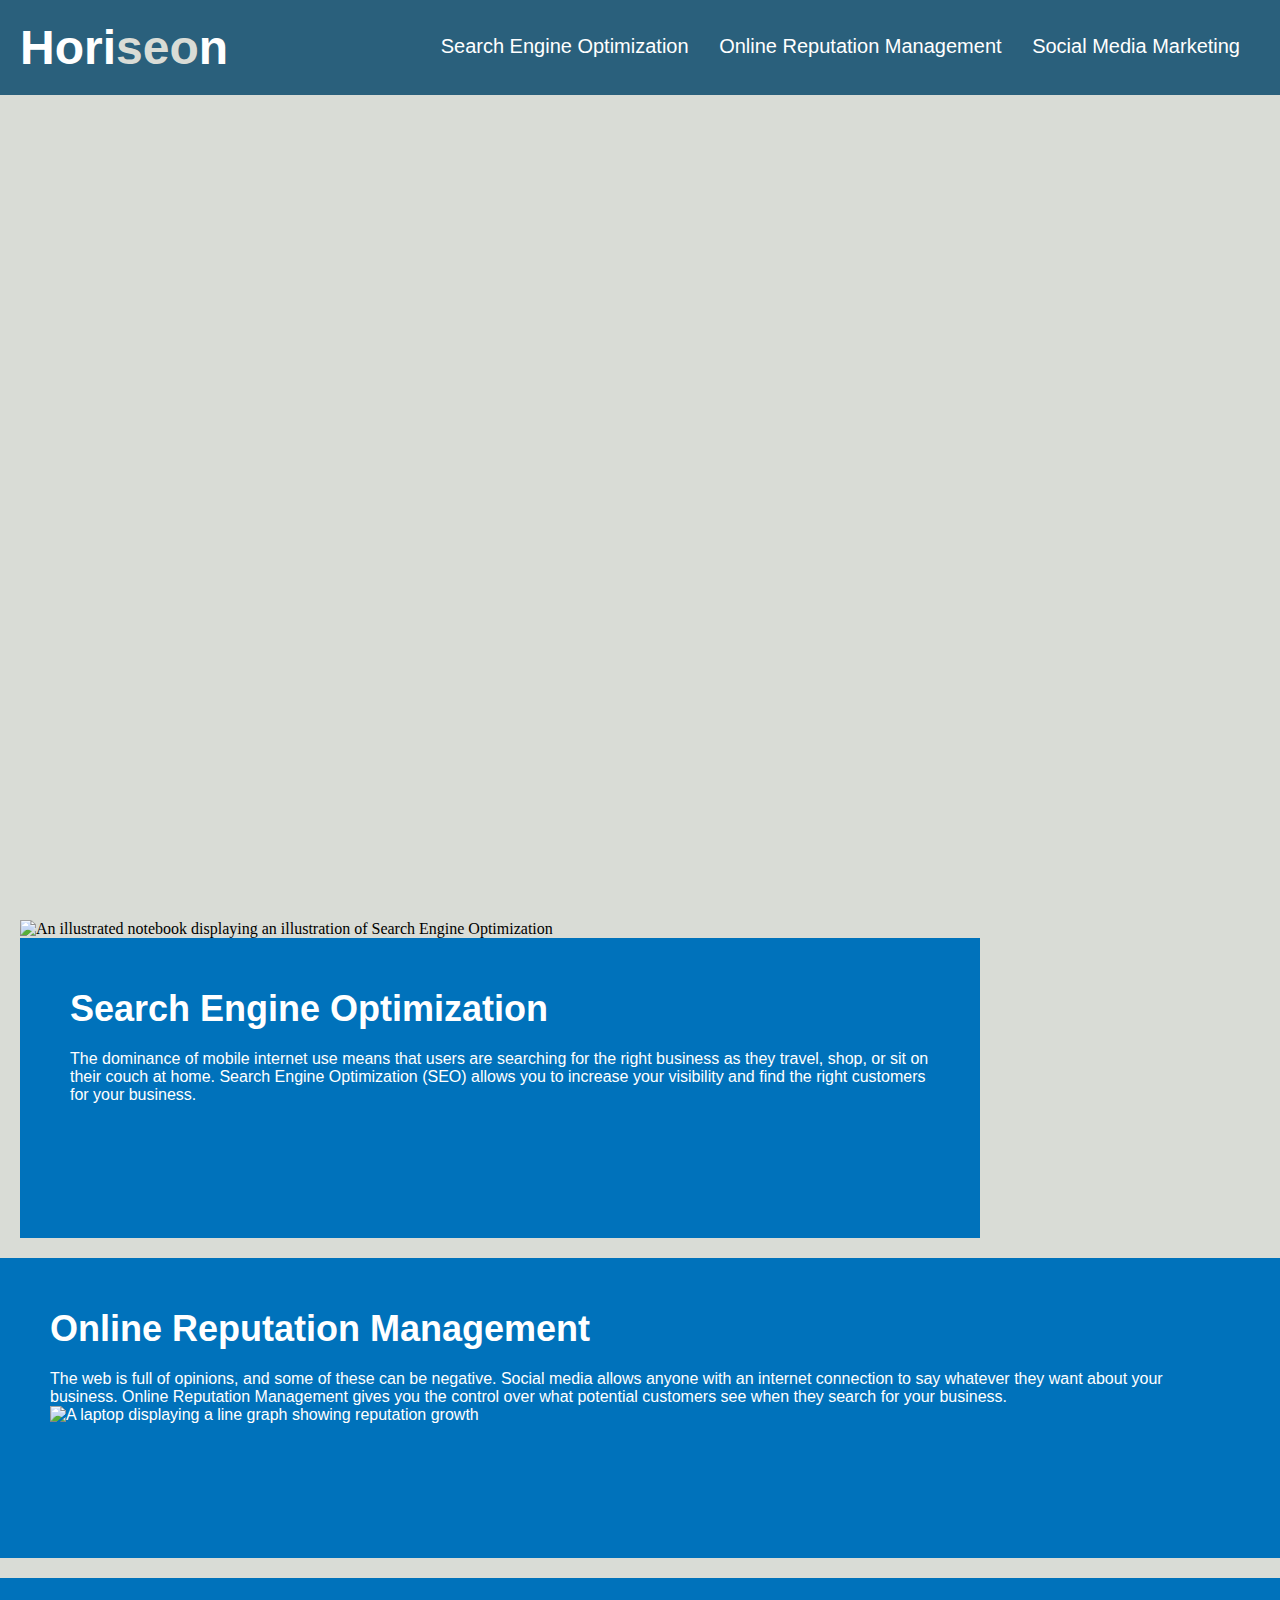
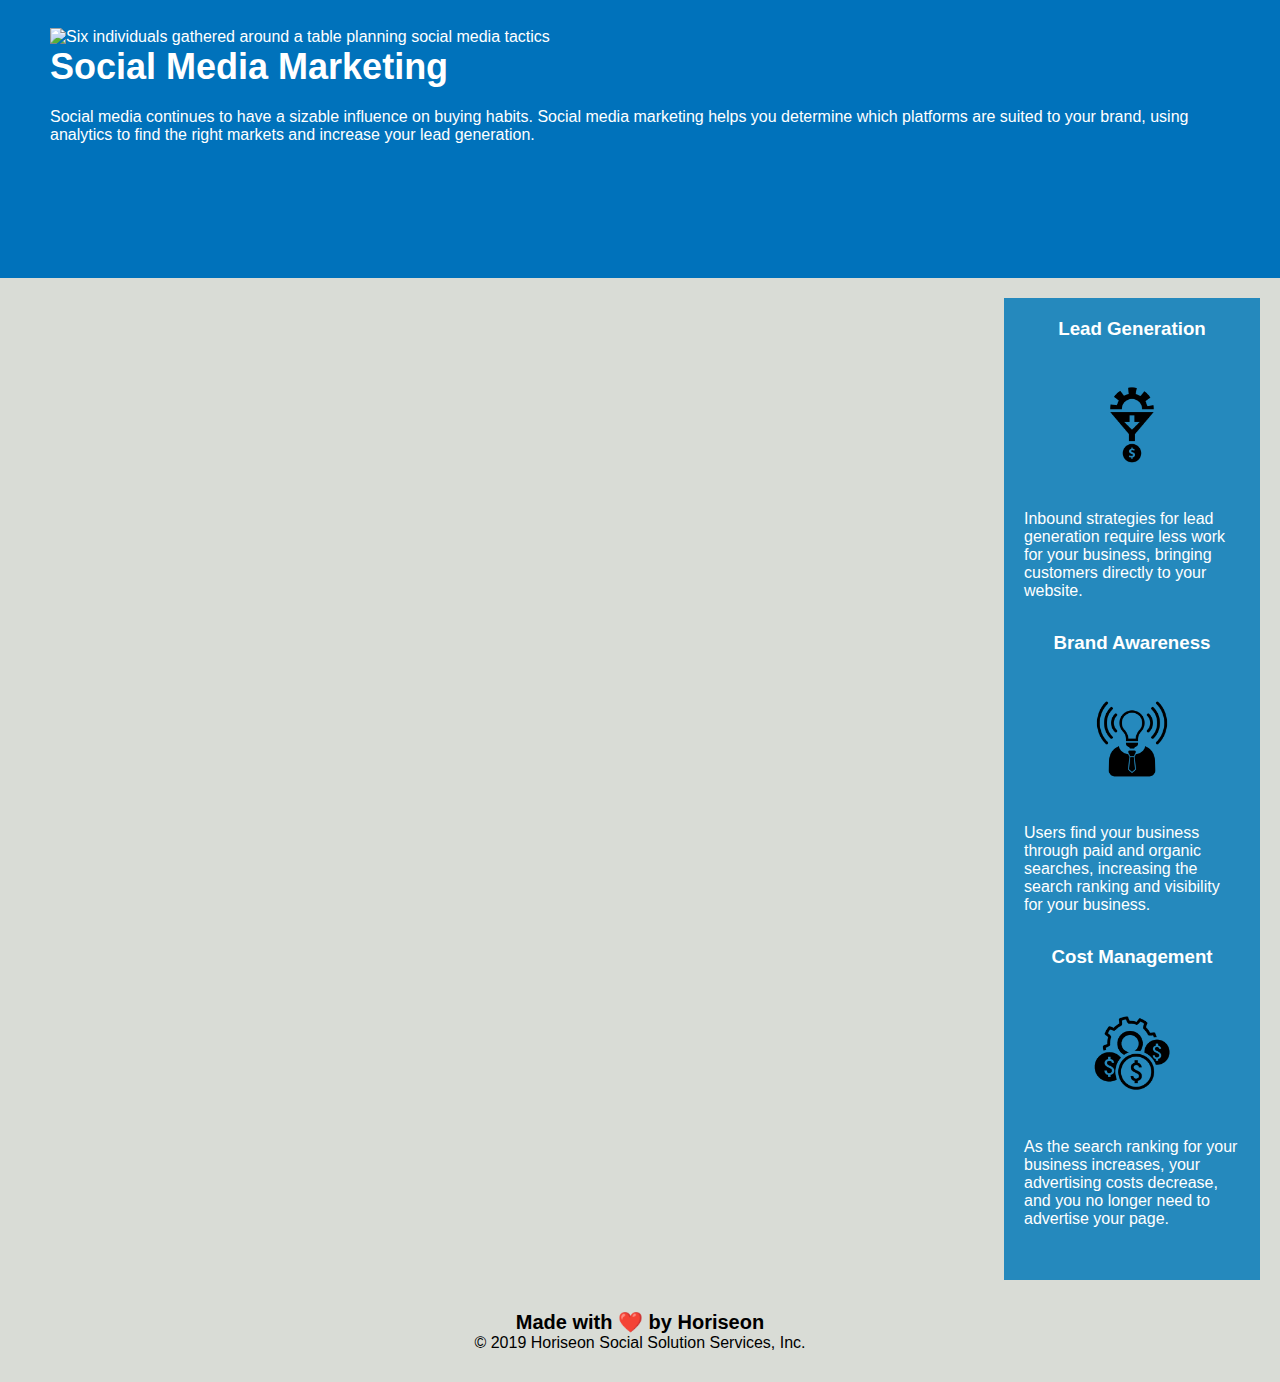
==== index.html @ 75897817 "Fixed nav link." ====
<!DOCTYPE html>
<html lang="en-us">

<head>
    <meta charset="UTF-8" />
    <link rel="stylesheet" href="./assets/css/style.css">
    <title>Horiseon</title>
</head>

<body>
    <header>
        <h1>Hori<span class="seo">seo</span>n</h1>
        <nav>
            <ul>
                <li>
                    <a href="#search-engine-optimization">Search Engine Optimization</a>
                </li>
                <li>
                    <a href="#online-reputation-management">Online Reputation Management</a>
                </li>
                <li>
                    <a href="#social-media-marketing">Social Media Marketing</a>
                </li>
            </ul>
            </nav>
    </header> 
    
    <section class="hero"></section>
    
    <article class="content">
      <img src="./assets/images/search-engine-optimization.jpg" alt="An illustrated notebook displaying an illustration of Search Engine Optimization" />
        <div id="search-engine-optimization" class="search-engine-optimization">
          <h2>Search Engine Optimization</h2>
            <p>
                The dominance of mobile internet use means that users are searching for the right business as they travel, shop, or sit on their couch at home. Search Engine Optimization (SEO) allows you to increase your visibility and find the right customers for your business.
            </p>
        </div>
    </article>
        
     <article id="online-reputation-management" class="online-reputation-management">
            <h2>Online Reputation Management</h2>
            <p>
                The web is full of opinions, and some of these can be negative. Social media allows anyone with an internet connection to say whatever they want about your business. Online Reputation Management gives you the control over what potential customers see when they search for your business.
            </p>
            <img src="./assets/images/online-reputation-management.jpg" alt="A laptop displaying a line graph showing reputation growth" />
        </article>
        
        <article id="social-media-marketing" class="social-media-marketing">
            <img src="./assets/images/social-media-marketing.jpg" alt="Six individuals gathered around a table planning social media tactics" />
            <h2>Social Media Marketing</h2>
            <p>
                Social media continues to have a sizable influence on buying habits. Social media marketing helps you determine which platforms are suited to your brand, using analytics to find the right markets and increase your lead generation.
            </p>
        </div>
    </article>
    
    <div class="benefits">
        <div class="benefit-lead">
            <h3>Lead Generation</h3>
            <img src="./assets/images/lead-generation.png" alt="#" />
            <p>
                Inbound strategies for lead generation require less work for your business, bringing customers directly to your website.
            </p>
        </div>
        <div class="benefit-brand">
            <h3>Brand Awareness</h3>
            <img src="./assets/images/brand-awareness.png" alt="#" />
            <p>
                Users find your business through paid and organic searches, increasing the search ranking and visibility for your business.
            </p>
        </div>
        <section class="benefit-cost">
            <h3>Cost Management</h3>
            <img src="./assets/images/cost-management.png" alt="#" />
            <p>
                As the search ranking for your business increases, your advertising costs decrease, and you no longer need to advertise your page.
            </p>
        </div>
    </section>
    <footer>
        <h2>Made with ❤️️ by Horiseon</h2>
        <p>
            &copy; 2019 Horiseon Social Solution Services, Inc.
        </p>
    </footer>
</body>

</html>
---- assets/css/style.css ----
* {
    box-sizing: border-box;
    padding: 0;
    margin: 0;
}

/*Body Background Begins*/
body {
    background-color: #d9dcd6;
}
/*Body Background Ends*/


/* Header Section Begins*/
header {
    padding: 20px;
    font-family: 'Trebuchet MS', 'Lucida Sans Unicode', 'Lucida Grande', 'Lucida Sans', Arial, sans-serif;
    background-color: #2a607c;
    color: #ffffff;
}

header h1 {
    display: inline-block;
    font-size: 48px;
}

header h1 .seo {
    color: #d9dcd6;
}

header nav {
    padding-top: 15px;
    margin-right: 20px;
    float: right;
    font-family: 'Gill Sans', 'Gill Sans MT', Calibri, 'Trebuchet MS', sans-serif;
    font-size: 20px;
}

header nav ul {
    list-style-type: none;
}

header nav ul li {
    display: inline-block;
    margin-left: 25px;
}
/*Header Section Ends*/

a {
    color: #ffffff;
    text-decoration: none;
}

p {
    font-size: 16px;
}

/* Banner Display Begins*/
.hero {
    height: 800px;
    width: 100%;
    margin-bottom: 25px;
    background-image: url("../images/digital-marketing-meeting.jpg");
    background-size: cover;
    background-position: center;
}
/*Banner Display Ends*/

.float-left {
    float: left;
    margin-right: 25px;
}

.float-right {
    float: right;
    margin-left: 25px;
}

.content {
    width: 75%;
    display: inline-block;
    margin-left: 20px;
}

.benefits {
    margin-right: 20px;
    padding: 20px;
    clear: both;
    float: right;
    width: 20%;
    height: 100%;
    font-family: 'Gill Sans', 'Gill Sans MT', Calibri, 'Trebuchet MS', sans-serif;
    background-color: #2589bd;
}

.benefit-lead {
    margin-bottom: 32px;
    color: #ffffff;
}

.benefit-brand {
    margin-bottom: 32px;
    color: #ffffff;
}

.benefit-cost {
    margin-bottom: 32px;
    color: #ffffff;
}

.benefit-lead h3 {
    margin-bottom: 10px;
    text-align: center;
}

.benefit-brand h3 {
    margin-bottom: 10px;
    text-align: center;
}

.benefit-cost h3 {
    margin-bottom: 10px;
    text-align: center;
}

.benefit-lead img {
    display: block;
    margin: 10px auto;
    max-width: 150px;
}

.benefit-brand img {
    display: block;
    margin: 10px auto;
    max-width: 150px;
}

.benefit-cost img {
    display: block;
    margin: 10px auto;
    max-width: 150px;
}

.search-engine-optimization {
    margin-bottom: 20px;
    padding: 50px;
    height: 300px;
    font-family: 'Gill Sans', 'Gill Sans MT', Calibri, 'Trebuchet MS', sans-serif;
    background-color: #0072bb;
    color: #ffffff;
}

.online-reputation-management {
    margin-bottom: 20px;
    padding: 50px;
    height: 300px;
    font-family: 'Gill Sans', 'Gill Sans MT', Calibri, 'Trebuchet MS', sans-serif;
    background-color: #0072bb;
    color: #ffffff;
}

.social-media-marketing {
    margin-bottom: 20px;
    padding: 50px;
    height: 300px;
    font-family: 'Gill Sans', 'Gill Sans MT', Calibri, 'Trebuchet MS', sans-serif;
    background-color: #0072bb;
    color: #ffffff;
}

.search-engine-optimization img {
    max-height: 200px;
}

.online-reputation-management img {
    max-height: 200px;
}

.social-media-marketing img {
    max-height: 200px;
}

.search-engine-optimization h2 {
    margin-bottom: 20px;
    font-size: 36px;
}

.online-reputation-management h2 {
    margin-bottom: 20px;
    font-size: 36px;
}

.social-media-marketing h2 {
    margin-bottom: 20px;
    font-size: 36px;
}


/* Footer Section Begins*/
footer {
    padding: 30px;
    clear: both;
    font-family: 'Trebuchet MS', 'Lucida Sans Unicode', 'Lucida Grande', 'Lucida Sans', Arial, sans-serif;
    text-align: center;
}

footer h2 {
    font-size: 20px;
}
/*Footer Section Ends*/
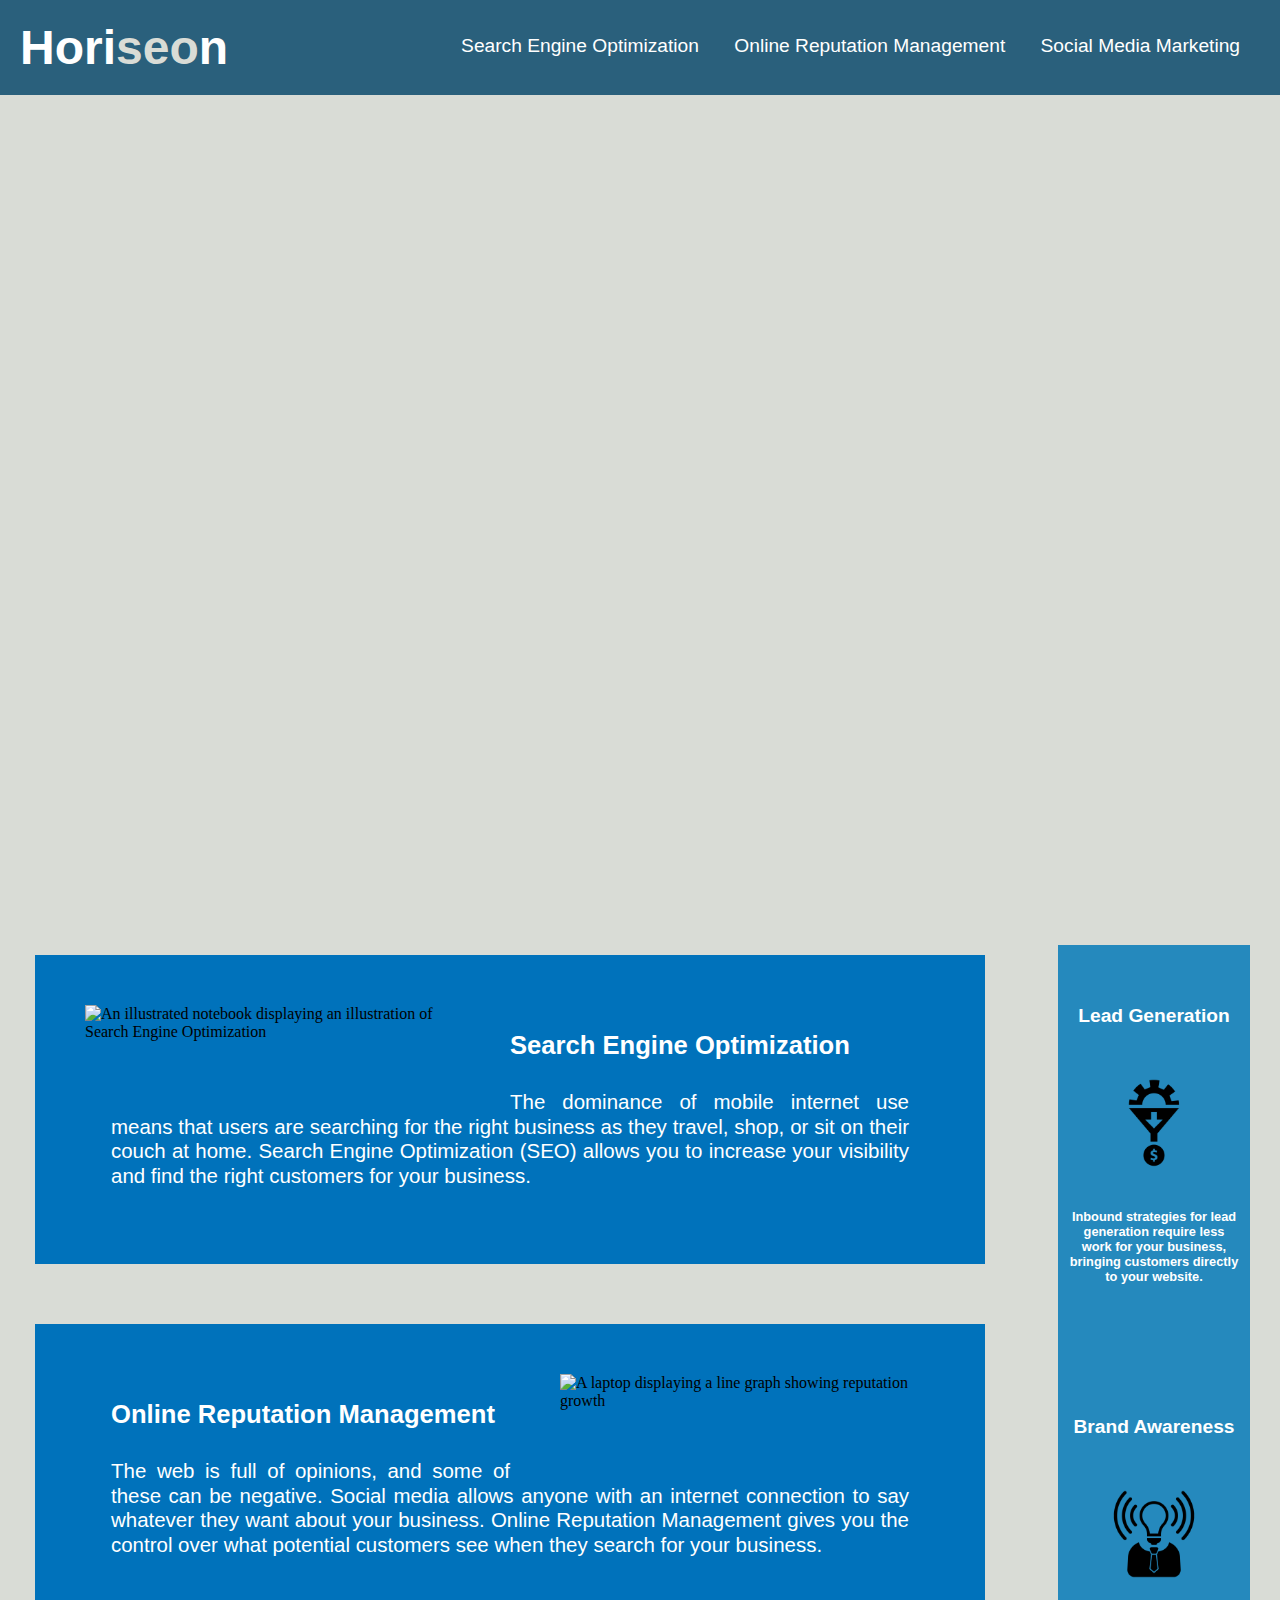
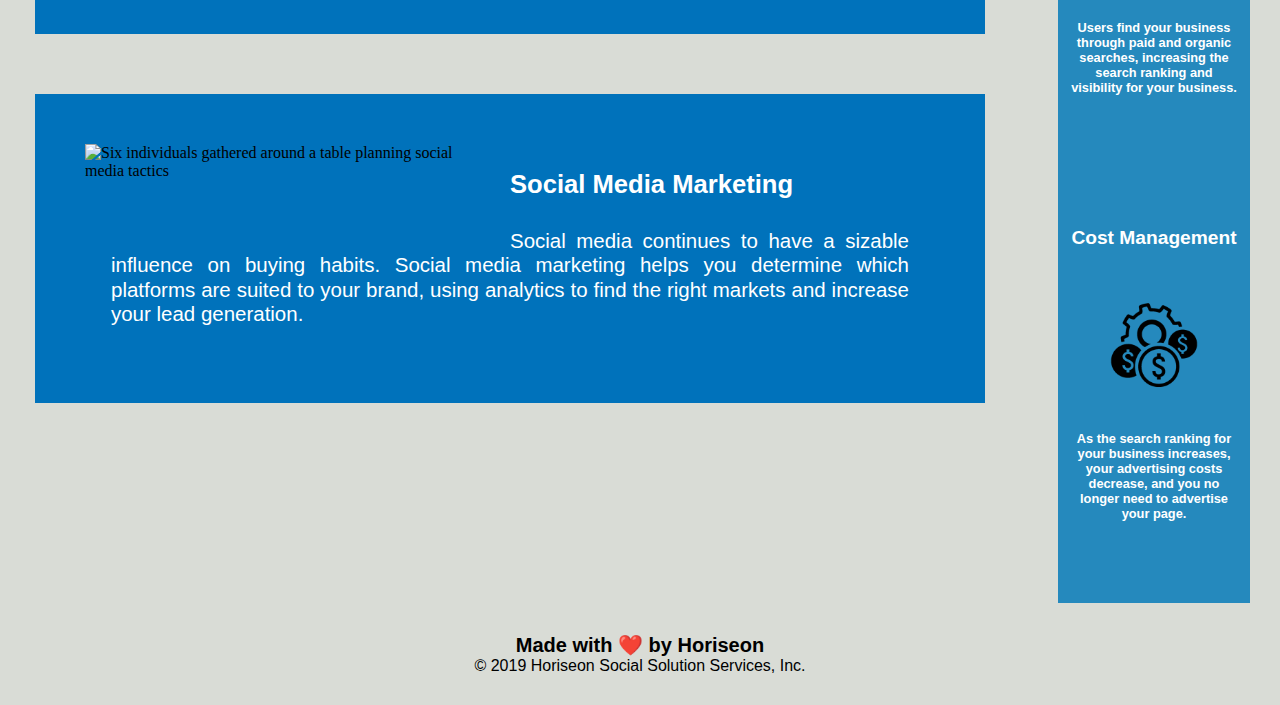
==== commit ff6c3005: "HoriseonProject updates" ====
--- a/index.html
+++ b/index.html
@@ -7,6 +7,7 @@
     <title>Horiseon</title>
 </head>
 
+<!-- Nav Bar -->
 <body>
     <header>
         <h1>Hori<span class="seo">seo</span>n</h1>
@@ -27,62 +28,76 @@
     
     <section class="hero"></section>
     
-    <article class="content">
+   <!-- Content Information Begins -->
+    <section id="search-engine-optimization" class="content">
       <img src="./assets/images/search-engine-optimization.jpg" alt="An illustrated notebook displaying an illustration of Search Engine Optimization" />
-        <div id="search-engine-optimization" class="search-engine-optimization">
+        <div class="content-information text-right">
           <h2>Search Engine Optimization</h2>
             <p>
                 The dominance of mobile internet use means that users are searching for the right business as they travel, shop, or sit on their couch at home. Search Engine Optimization (SEO) allows you to increase your visibility and find the right customers for your business.
             </p>
         </div>
-    </article>
+    </section>
+
+         <!-- Benefits Section Begins -->
+     <section class="benefits">
+        <article class="benefit">
+         <h3>Lead Generation</h3>
+          <img src="./assets/images/lead-generation.png" alt="#" />
+            <p>
+                Inbound strategies for lead generation require less work for your business, bringing customers directly to your website.
+            </p>
+        </article>
         
-     <article id="online-reputation-management" class="online-reputation-management">
-            <h2>Online Reputation Management</h2>
+       
+         <article class="benefit">
+          <h3>Brand Awareness</h3>
+           <img src="./assets/images/brand-awareness.png" alt="#" />
+            <p>
+                Users find your business through paid and organic searches, increasing the search ranking and visibility for your business.
+            </p>
+         </article>
+        
+       
+         <article class="benefit">
+          <h3>Cost Management</h3>
+           <img src="./assets/images/cost-management.png" alt="#" />
+            <p>
+                As the search ranking for your business increases, your advertising costs decrease, and you no longer need to advertise your page.
+            </p>
+         </article>
+    </section>
+    <!-- Benefits Section Ends-->
+    
+    <section id="online-reputation-management" class="content">
+      <img src="./assets/images/online-reputation-management.jpg" alt="A laptop displaying a line graph showing reputation growth" id="reputation" />
+        <div class="content-information text-left">
+          <h2>Online Reputation Management</h2>
             <p>
                 The web is full of opinions, and some of these can be negative. Social media allows anyone with an internet connection to say whatever they want about your business. Online Reputation Management gives you the control over what potential customers see when they search for your business.
             </p>
-            <img src="./assets/images/online-reputation-management.jpg" alt="A laptop displaying a line graph showing reputation growth" />
-        </article>
-        
-        <article id="social-media-marketing" class="social-media-marketing">
-            <img src="./assets/images/social-media-marketing.jpg" alt="Six individuals gathered around a table planning social media tactics" />
-            <h2>Social Media Marketing</h2>
-            <p>
-                Social media continues to have a sizable influence on buying habits. Social media marketing helps you determine which platforms are suited to your brand, using analytics to find the right markets and increase your lead generation.
-            </p>
-        </div>
-    </article>
-    
-    <div class="benefits">
-        <div class="benefit-lead">
-            <h3>Lead Generation</h3>
-            <img src="./assets/images/lead-generation.png" alt="#" />
-            <p>
-                Inbound strategies for lead generation require less work for your business, bringing customers directly to your website.
-            </p>
-        </div>
-        <div class="benefit-brand">
-            <h3>Brand Awareness</h3>
-            <img src="./assets/images/brand-awareness.png" alt="#" />
-            <p>
-                Users find your business through paid and organic searches, increasing the search ranking and visibility for your business.
-            </p>
-        </div>
-        <section class="benefit-cost">
-            <h3>Cost Management</h3>
-            <img src="./assets/images/cost-management.png" alt="#" />
-            <p>
-                As the search ranking for your business increases, your advertising costs decrease, and you no longer need to advertise your page.
-            </p>
         </div>
     </section>
+
+    <section id="social-media-marketing" class="content">
+      <img src="./assets/images/social-media-marketing.jpg" alt="Six individuals gathered around a table planning social media tactics" />
+        <div class="content-information text-right">
+         <h2>Social Media Marketing</h2>
+          <p>
+                Social media continues to have a sizable influence on buying habits. Social media marketing helps you determine which platforms are suited to your brand, using analytics to find the right markets and increase your lead generation.
+          </p>
+        </div>
+    </section>
+    <!-- Content Information Ends -->
+    
+    <!-- Footer Begins-->
     <footer>
         <h2>Made with ❤️️ by Horiseon</h2>
         <p>
             &copy; 2019 Horiseon Social Solution Services, Inc.
         </p>
     </footer>
+    <!-- Footer Ends-->
 </body>
 
 </html>
--- a/assets/css/style.css
+++ b/assets/css/style.css
@@ -2,6 +2,10 @@
     box-sizing: border-box;
     padding: 0;
     margin: 0;
+}
+
+section {
+    padding: 5px;
 }
 
 /*Body Background Begins*/
@@ -33,18 +37,14 @@
     margin-right: 20px;
     float: right;
     font-family: 'Gill Sans', 'Gill Sans MT', Calibri, 'Trebuchet MS', sans-serif;
-    font-size: 20px;
-}
-
-header nav ul {
-    list-style-type: none;
+    font-size: 1.5vw;
 }
 
 header nav ul li {
-    display: inline-block;
-    margin-left: 25px;
+    display: inline;
+    margin-left: 30px;
+    list-style-type: none;
 }
-/*Header Section Ends*/
 
 a {
     color: #ffffff;
@@ -54,6 +54,8 @@
 p {
     font-size: 16px;
 }
+/*Header Section Ends*/
+
 
 /* Banner Display Begins*/
 .hero {
@@ -66,134 +68,102 @@
 }
 /*Banner Display Ends*/
 
-.float-left {
-    float: left;
-    margin-right: 25px;
+/*Benefits Display Begins*/
+.benefits {
+    margin: 25px 30px 0 15px;
+    padding: 10px 10px 0 10px;
+    clear: both;
+    width: 15%;
+    height: 100%;
+    font-family: 'Gill Sans', 'Gill Sans MT', Calibri, 'Trebuchet MS', sans-serif;
+    background-color: #2589bd;
+    float: right;
 }
 
-.float-right {
-    float: right;
-    margin-left: 25px;
+.benefit {
+    margin-bottom: 32px;
+    color: #ffffff;
+    padding: 50px 0 50px 0;
+    display: inline-block;
 }
+.benefit p{
+    font-size: 1vw;
+    font-weight: bold;
+    text-align: center;
+    overflow-wrap: break-word;
+}
+
+.benefit h3 {
+    margin-bottom: 10px;
+    text-align: center;
+    font-size: 1.5vw;
+    font-weight: bolder;
+    overflow-wrap: break-word;
+}
+
+.benefit img {
+    display: block;
+    margin-left: auto;
+    margin-right: auto;
+    width: 100%;
+}
+
+/*Benefits Section Ends*/
+
+/*Three Tier Section Begins*/
 
 .content {
     width: 75%;
+    margin:0 0 20px 30px;
     display: inline-block;
-    margin-left: 20px;
+    margin-top: 30px;
 }
 
-.benefits {
-    margin-right: 20px;
-    padding: 20px;
-    clear: both;
-    float: right;
-    width: 20%;
-    height: 100%;
-    font-family: 'Gill Sans', 'Gill Sans MT', Calibri, 'Trebuchet MS', sans-serif;
-    background-color: #2589bd;
+.content img {
+  width: 50%;
+  float: left;
+  vertical-align: middle;
+  padding: 50px;
+ }
+
+.text-left {
+   text-align: left;
 }
 
-.benefit-lead {
-    margin-bottom: 32px;
-    color: #ffffff;
+.text-right {
+    text-align: right;
 }
 
-.benefit-brand {
-    margin-bottom: 32px;
-    color: #ffffff;
-}
-
-.benefit-cost {
-    margin-bottom: 32px;
-    color: #ffffff;
-}
-
-.benefit-lead h3 {
-    margin-bottom: 10px;
-    text-align: center;
-}
-
-.benefit-brand h3 {
-    margin-bottom: 10px;
-    text-align: center;
-}
-
-.benefit-cost h3 {
-    margin-bottom: 10px;
-    text-align: center;
-}
-
-.benefit-lead img {
-    display: block;
-    margin: 10px auto;
-    max-width: 150px;
-}
-
-.benefit-brand img {
-    display: block;
-    margin: 10px auto;
-    max-width: 150px;
-}
-
-.benefit-cost img {
-    display: block;
-    margin: 10px auto;
-    max-width: 150px;
-}
-
-.search-engine-optimization {
-    margin-bottom: 20px;
-    padding: 50px;
-    height: 300px;
+.content-information {
+    padding: 8%;
     font-family: 'Gill Sans', 'Gill Sans MT', Calibri, 'Trebuchet MS', sans-serif;
     background-color: #0072bb;
     color: #ffffff;
 }
 
-.online-reputation-management {
+.content-information h2 {
     margin-bottom: 20px;
-    padding: 50px;
-    height: 300px;
+    font-size: 2vw;
+    font-weight: bold;
+    margin-bottom: 30px;
+    text-align: justify;
+}
+ 
+.content-information p {
+     line-height: 1.2;
+     font-size: 1.6vw;
+    text-align: justify;
     font-family: 'Gill Sans', 'Gill Sans MT', Calibri, 'Trebuchet MS', sans-serif;
-    background-color: #0072bb;
-    color: #ffffff;
 }
 
-.social-media-marketing {
-    margin-bottom: 20px;
-    padding: 50px;
-    height: 300px;
-    font-family: 'Gill Sans', 'Gill Sans MT', Calibri, 'Trebuchet MS', sans-serif;
-    background-color: #0072bb;
-    color: #ffffff;
-}
+ #reputation {
+     width: 50%;
+     float: right;
+     padding: 50px;
+     padding-top: 50px;
+ }
 
-.search-engine-optimization img {
-    max-height: 200px;
-}
-
-.online-reputation-management img {
-    max-height: 200px;
-}
-
-.social-media-marketing img {
-    max-height: 200px;
-}
-
-.search-engine-optimization h2 {
-    margin-bottom: 20px;
-    font-size: 36px;
-}
-
-.online-reputation-management h2 {
-    margin-bottom: 20px;
-    font-size: 36px;
-}
-
-.social-media-marketing h2 {
-    margin-bottom: 20px;
-    font-size: 36px;
-}
+/*Three Tier Section Ends*/
 
 
 /* Footer Section Begins*/
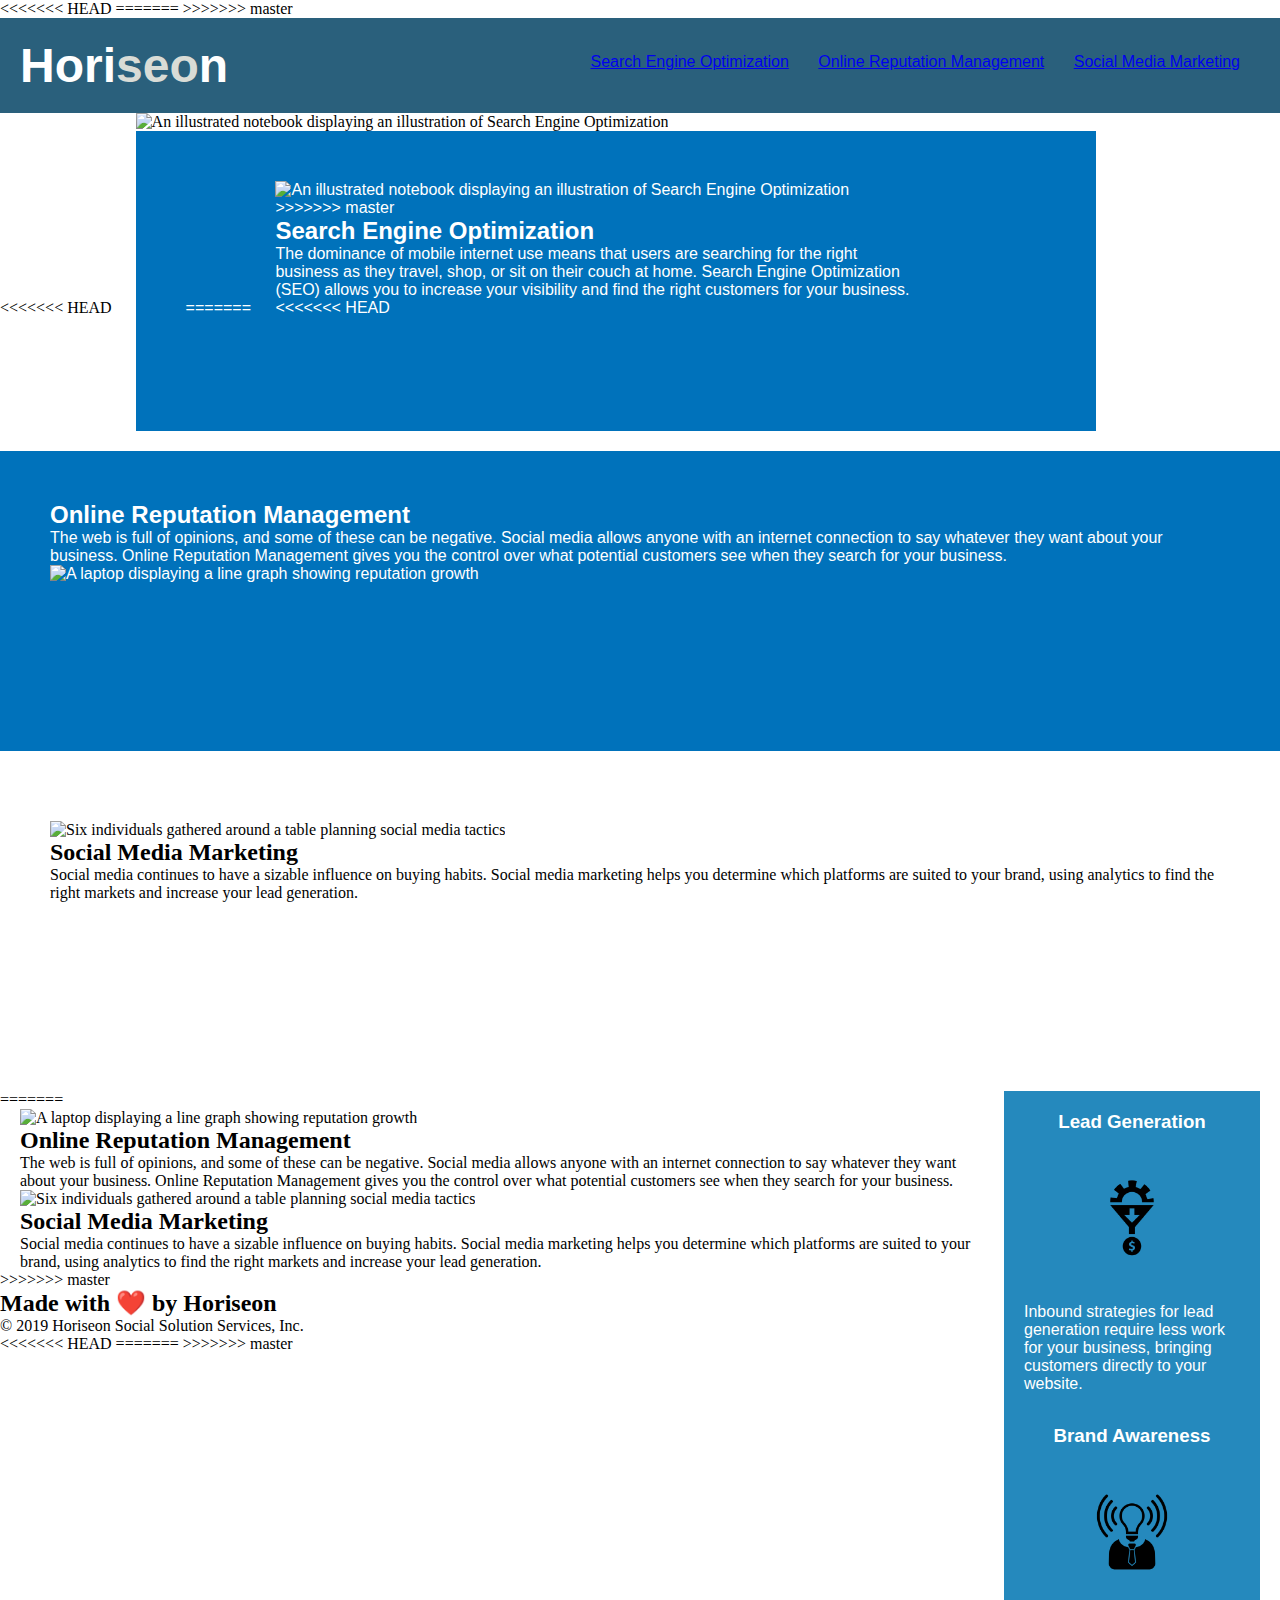
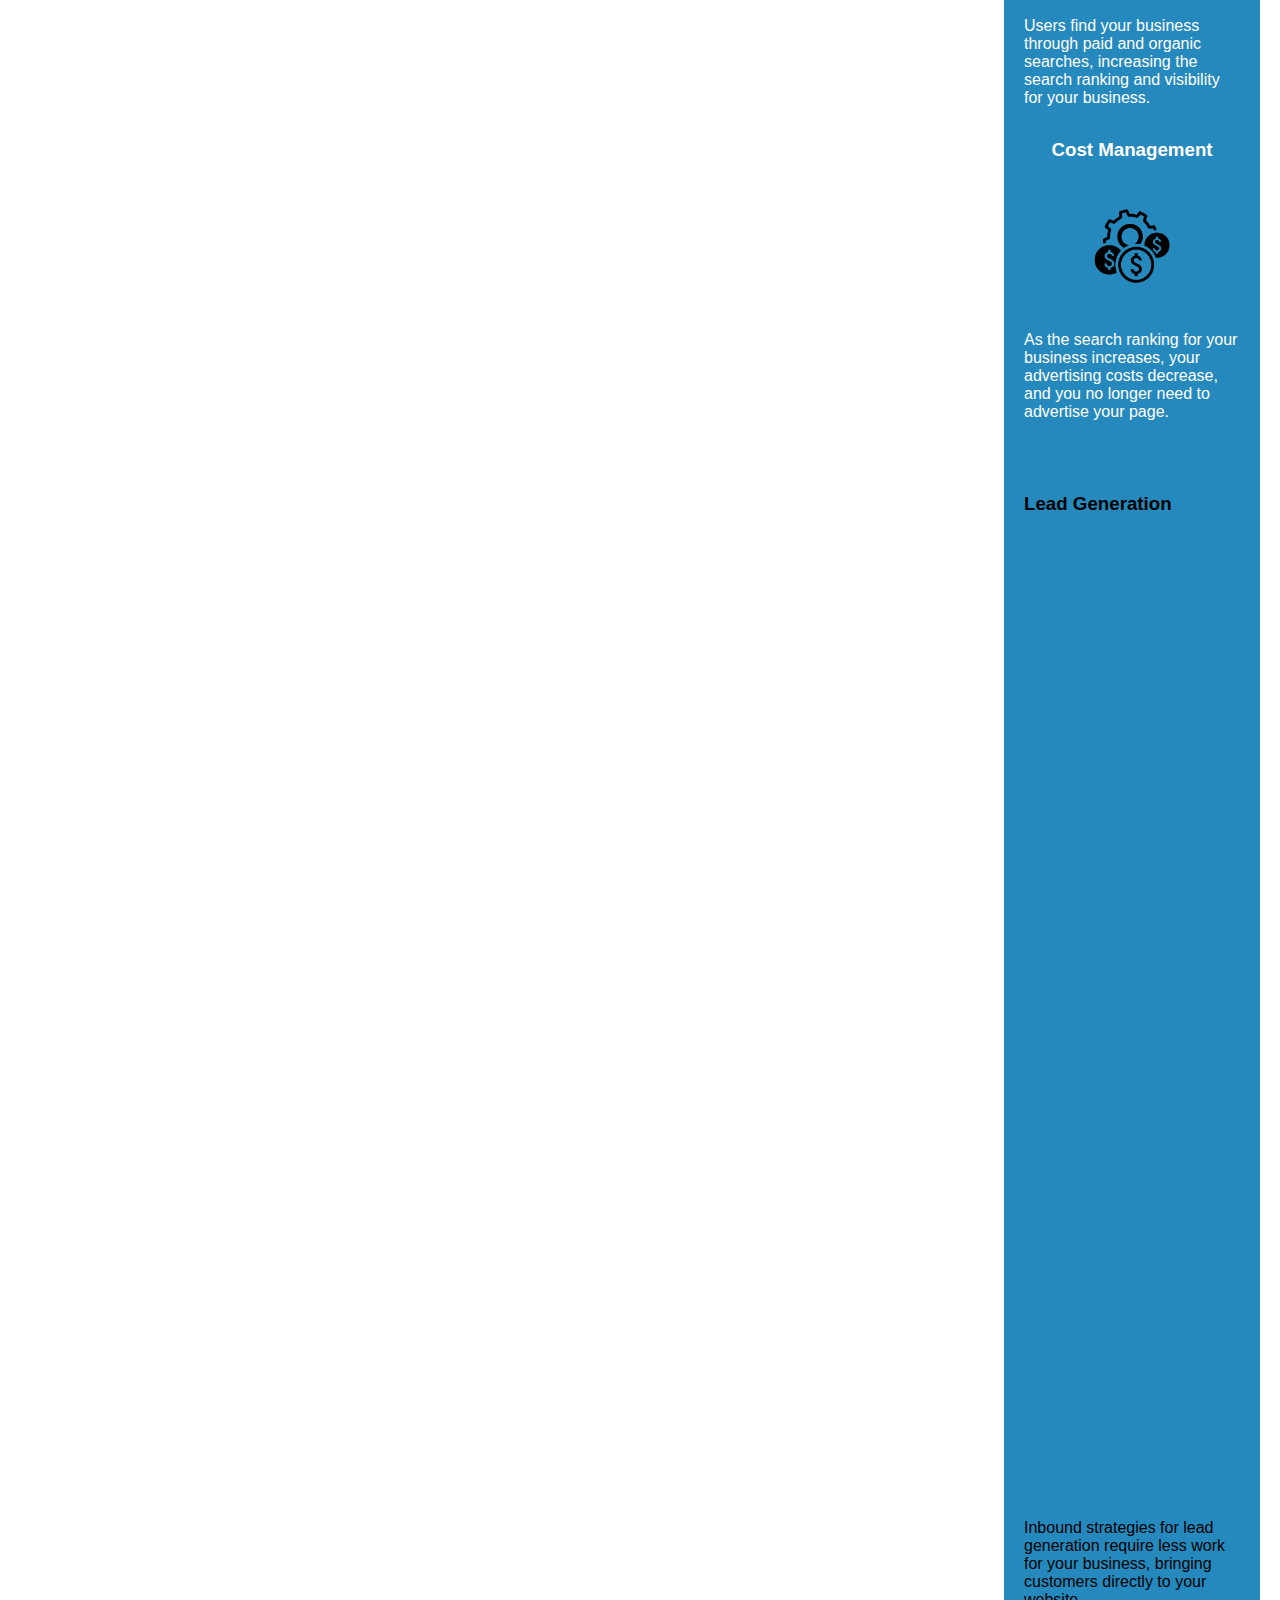
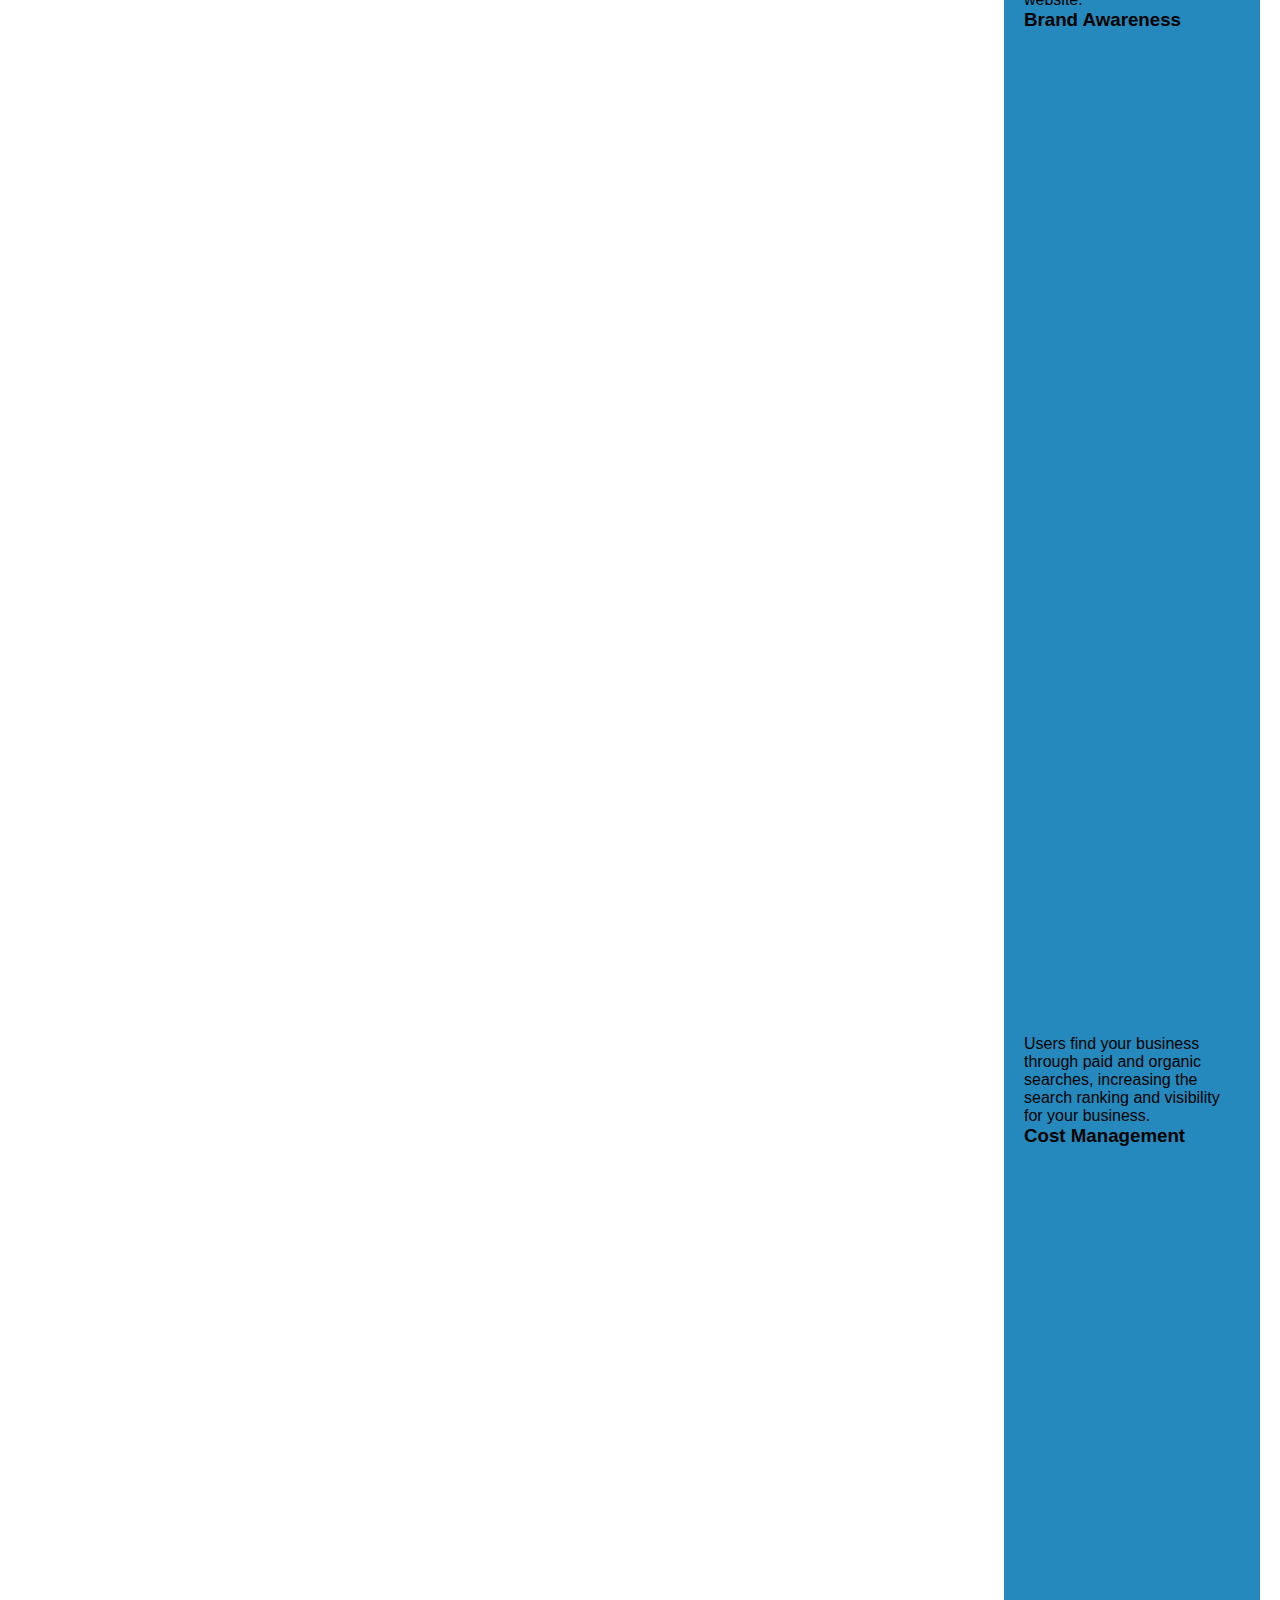
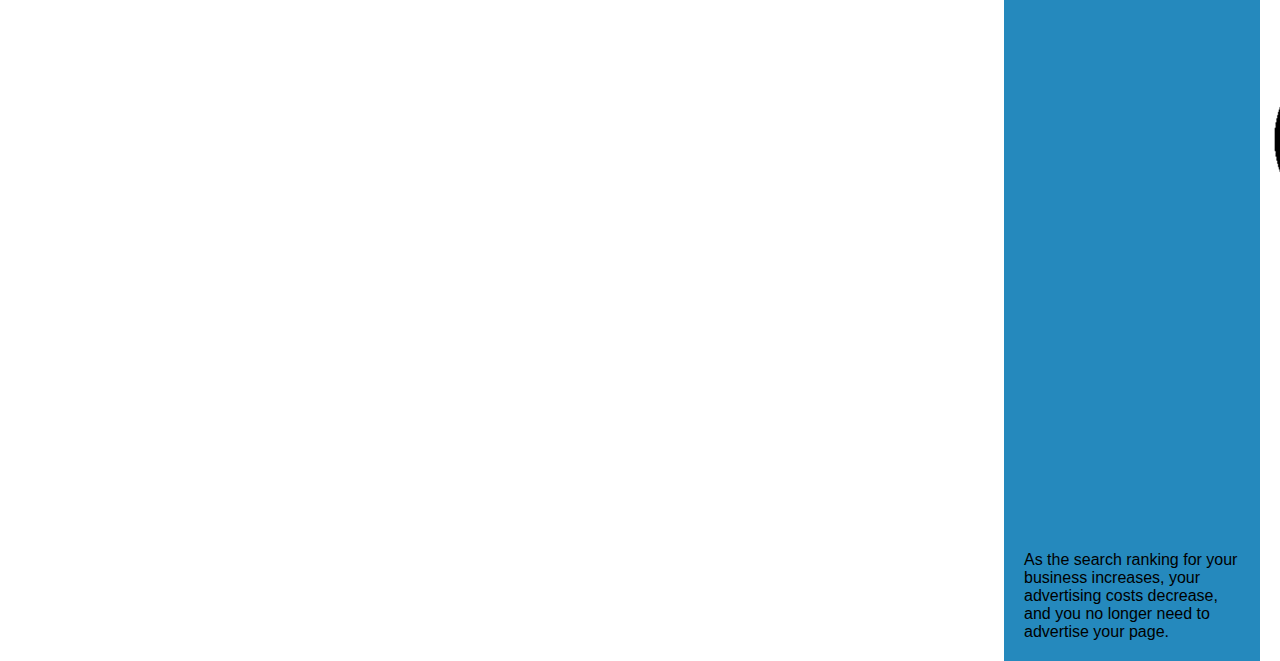
==== commit f075156d: "stagin dev changes" ====
--- a/index.html
+++ b/index.html
@@ -7,7 +7,10 @@
     <title>Horiseon</title>
 </head>
 
+<<<<<<< HEAD
+=======
 <!-- Nav Bar -->
+>>>>>>> master
 <body>
     <header>
         <h1>Hori<span class="seo">seo</span>n</h1>
@@ -28,15 +31,65 @@
     
     <section class="hero"></section>
     
+<<<<<<< HEAD
+    <article class="content">
+      <img src="./assets/images/search-engine-optimization.jpg" alt="An illustrated notebook displaying an illustration of Search Engine Optimization" />
+        <div id="search-engine-optimization" class="search-engine-optimization">
+=======
    <!-- Content Information Begins -->
     <section id="search-engine-optimization" class="content">
       <img src="./assets/images/search-engine-optimization.jpg" alt="An illustrated notebook displaying an illustration of Search Engine Optimization" />
         <div class="content-information text-right">
+>>>>>>> master
           <h2>Search Engine Optimization</h2>
             <p>
                 The dominance of mobile internet use means that users are searching for the right business as they travel, shop, or sit on their couch at home. Search Engine Optimization (SEO) allows you to increase your visibility and find the right customers for your business.
             </p>
         </div>
+<<<<<<< HEAD
+    </article>
+        
+     <article id="online-reputation-management" class="online-reputation-management">
+            <h2>Online Reputation Management</h2>
+            <p>
+                The web is full of opinions, and some of these can be negative. Social media allows anyone with an internet connection to say whatever they want about your business. Online Reputation Management gives you the control over what potential customers see when they search for your business.
+            </p>
+            <img src="./assets/images/online-reputation-management.jpg" alt="A laptop displaying a line graph showing reputation growth" />
+        </article>
+        
+        <article id="social-media-marketing" class="social-media-marketing">
+            <img src="./assets/images/social-media-marketing.jpg" alt="Six individuals gathered around a table planning social media tactics" />
+            <h2>Social Media Marketing</h2>
+            <p>
+                Social media continues to have a sizable influence on buying habits. Social media marketing helps you determine which platforms are suited to your brand, using analytics to find the right markets and increase your lead generation.
+            </p>
+        </div>
+    </article>
+    
+    <div class="benefits">
+        <div class="benefit-lead">
+            <h3>Lead Generation</h3>
+            <img src="./assets/images/lead-generation.png" alt="#" />
+            <p>
+                Inbound strategies for lead generation require less work for your business, bringing customers directly to your website.
+            </p>
+        </div>
+        <div class="benefit-brand">
+            <h3>Brand Awareness</h3>
+            <img src="./assets/images/brand-awareness.png" alt="#" />
+            <p>
+                Users find your business through paid and organic searches, increasing the search ranking and visibility for your business.
+            </p>
+        </div>
+        <section class="benefit-cost">
+            <h3>Cost Management</h3>
+            <img src="./assets/images/cost-management.png" alt="#" />
+            <p>
+                As the search ranking for your business increases, your advertising costs decrease, and you no longer need to advertise your page.
+            </p>
+        </div>
+    </section>
+=======
     </section>
 
          <!-- Benefits Section Begins -->
@@ -91,13 +144,17 @@
     <!-- Content Information Ends -->
     
     <!-- Footer Begins-->
+>>>>>>> master
     <footer>
         <h2>Made with ❤️️ by Horiseon</h2>
         <p>
             &copy; 2019 Horiseon Social Solution Services, Inc.
         </p>
     </footer>
+<<<<<<< HEAD
+=======
     <!-- Footer Ends-->
+>>>>>>> master
 </body>
 
 </html>
--- a/assets/css/style.css
+++ b/assets/css/style.css
@@ -4,10 +4,13 @@
     margin: 0;
 }
 
+<<<<<<< HEAD
+=======
 section {
     padding: 5px;
 }
 
+>>>>>>> master
 /*Body Background Begins*/
 body {
     background-color: #d9dcd6;
@@ -37,6 +40,20 @@
     margin-right: 20px;
     float: right;
     font-family: 'Gill Sans', 'Gill Sans MT', Calibri, 'Trebuchet MS', sans-serif;
+<<<<<<< HEAD
+    font-size: 20px;
+}
+
+header nav ul {
+    list-style-type: none;
+}
+
+header nav ul li {
+    display: inline-block;
+    margin-left: 25px;
+}
+/*Header Section Ends*/
+=======
     font-size: 1.5vw;
 }
 
@@ -45,6 +62,7 @@
     margin-left: 30px;
     list-style-type: none;
 }
+>>>>>>> master
 
 a {
     color: #ffffff;
@@ -54,8 +72,11 @@
 p {
     font-size: 16px;
 }
+<<<<<<< HEAD
+=======
 /*Header Section Ends*/
 
+>>>>>>> master
 
 /* Banner Display Begins*/
 .hero {
@@ -68,6 +89,105 @@
 }
 /*Banner Display Ends*/
 
+<<<<<<< HEAD
+.float-left {
+    float: left;
+    margin-right: 25px;
+}
+
+.float-right {
+    float: right;
+    margin-left: 25px;
+}
+
+.content {
+    width: 75%;
+    display: inline-block;
+    margin-left: 20px;
+}
+
+.benefits {
+    margin-right: 20px;
+    padding: 20px;
+    clear: both;
+    float: right;
+    width: 20%;
+    height: 100%;
+    font-family: 'Gill Sans', 'Gill Sans MT', Calibri, 'Trebuchet MS', sans-serif;
+    background-color: #2589bd;
+}
+
+.benefit-lead {
+    margin-bottom: 32px;
+    color: #ffffff;
+}
+
+.benefit-brand {
+    margin-bottom: 32px;
+    color: #ffffff;
+}
+
+.benefit-cost {
+    margin-bottom: 32px;
+    color: #ffffff;
+}
+
+.benefit-lead h3 {
+    margin-bottom: 10px;
+    text-align: center;
+}
+
+.benefit-brand h3 {
+    margin-bottom: 10px;
+    text-align: center;
+}
+
+.benefit-cost h3 {
+    margin-bottom: 10px;
+    text-align: center;
+}
+
+.benefit-lead img {
+    display: block;
+    margin: 10px auto;
+    max-width: 150px;
+}
+
+.benefit-brand img {
+    display: block;
+    margin: 10px auto;
+    max-width: 150px;
+}
+
+.benefit-cost img {
+    display: block;
+    margin: 10px auto;
+    max-width: 150px;
+}
+
+.search-engine-optimization {
+    margin-bottom: 20px;
+    padding: 50px;
+    height: 300px;
+    font-family: 'Gill Sans', 'Gill Sans MT', Calibri, 'Trebuchet MS', sans-serif;
+    background-color: #0072bb;
+    color: #ffffff;
+}
+
+.online-reputation-management {
+    margin-bottom: 20px;
+    padding: 50px;
+    height: 300px;
+    font-family: 'Gill Sans', 'Gill Sans MT', Calibri, 'Trebuchet MS', sans-serif;
+    background-color: #0072bb;
+    color: #ffffff;
+}
+
+.social-media-marketing {
+    margin-bottom: 20px;
+    padding: 50px;
+    height: 300px;
+=======
 /*Benefits Display Begins*/
 .benefits {
     margin: 25px 30px 0 15px;
@@ -136,11 +256,40 @@
 
 .content-information {
     padding: 8%;
+>>>>>>> master
     font-family: 'Gill Sans', 'Gill Sans MT', Calibri, 'Trebuchet MS', sans-serif;
     background-color: #0072bb;
     color: #ffffff;
 }
 
+<<<<<<< HEAD
+.search-engine-optimization img {
+    max-height: 200px;
+}
+
+.online-reputation-management img {
+    max-height: 200px;
+}
+
+.social-media-marketing img {
+    max-height: 200px;
+}
+
+.search-engine-optimization h2 {
+    margin-bottom: 20px;
+    font-size: 36px;
+}
+
+.online-reputation-management h2 {
+    margin-bottom: 20px;
+    font-size: 36px;
+}
+
+.social-media-marketing h2 {
+    margin-bottom: 20px;
+    font-size: 36px;
+}
+=======
 .content-information h2 {
     margin-bottom: 20px;
     font-size: 2vw;
@@ -164,6 +313,7 @@
  }
 
 /*Three Tier Section Ends*/
+>>>>>>> master
 
 
 /* Footer Section Begins*/
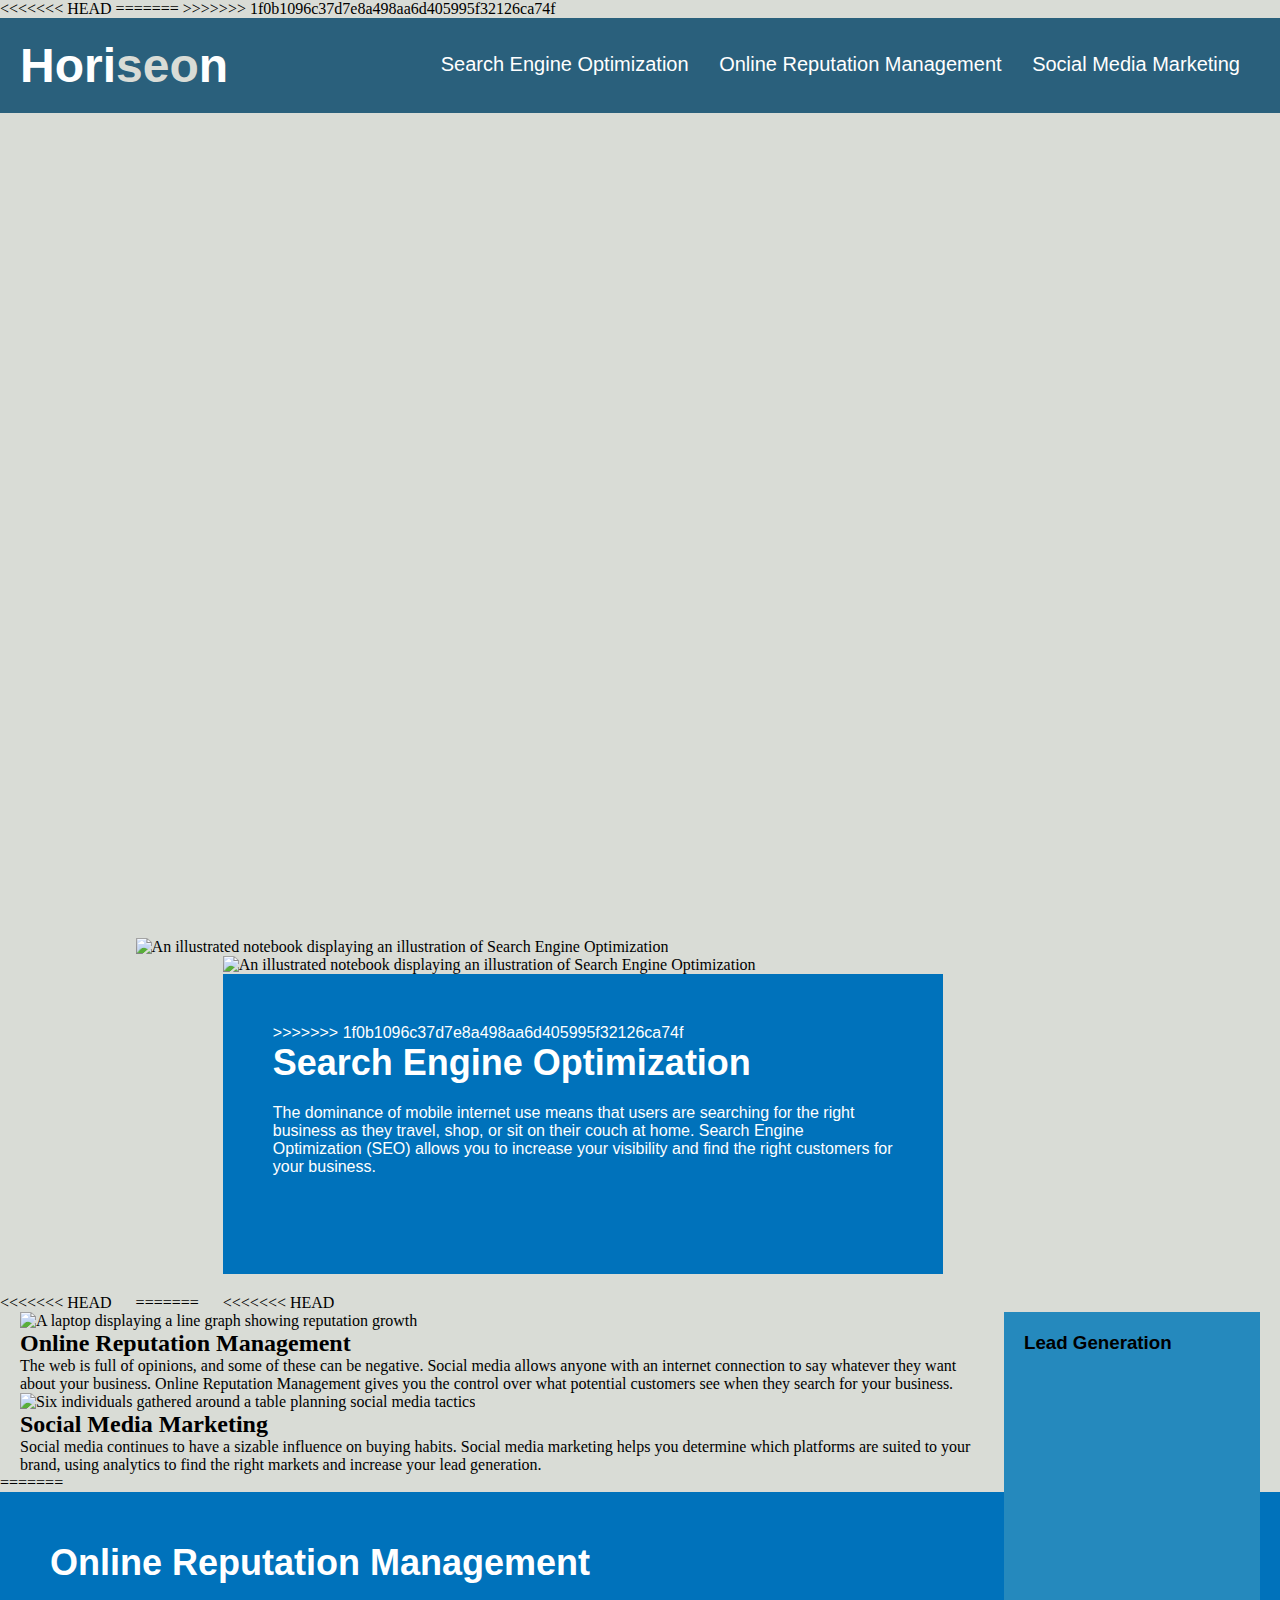
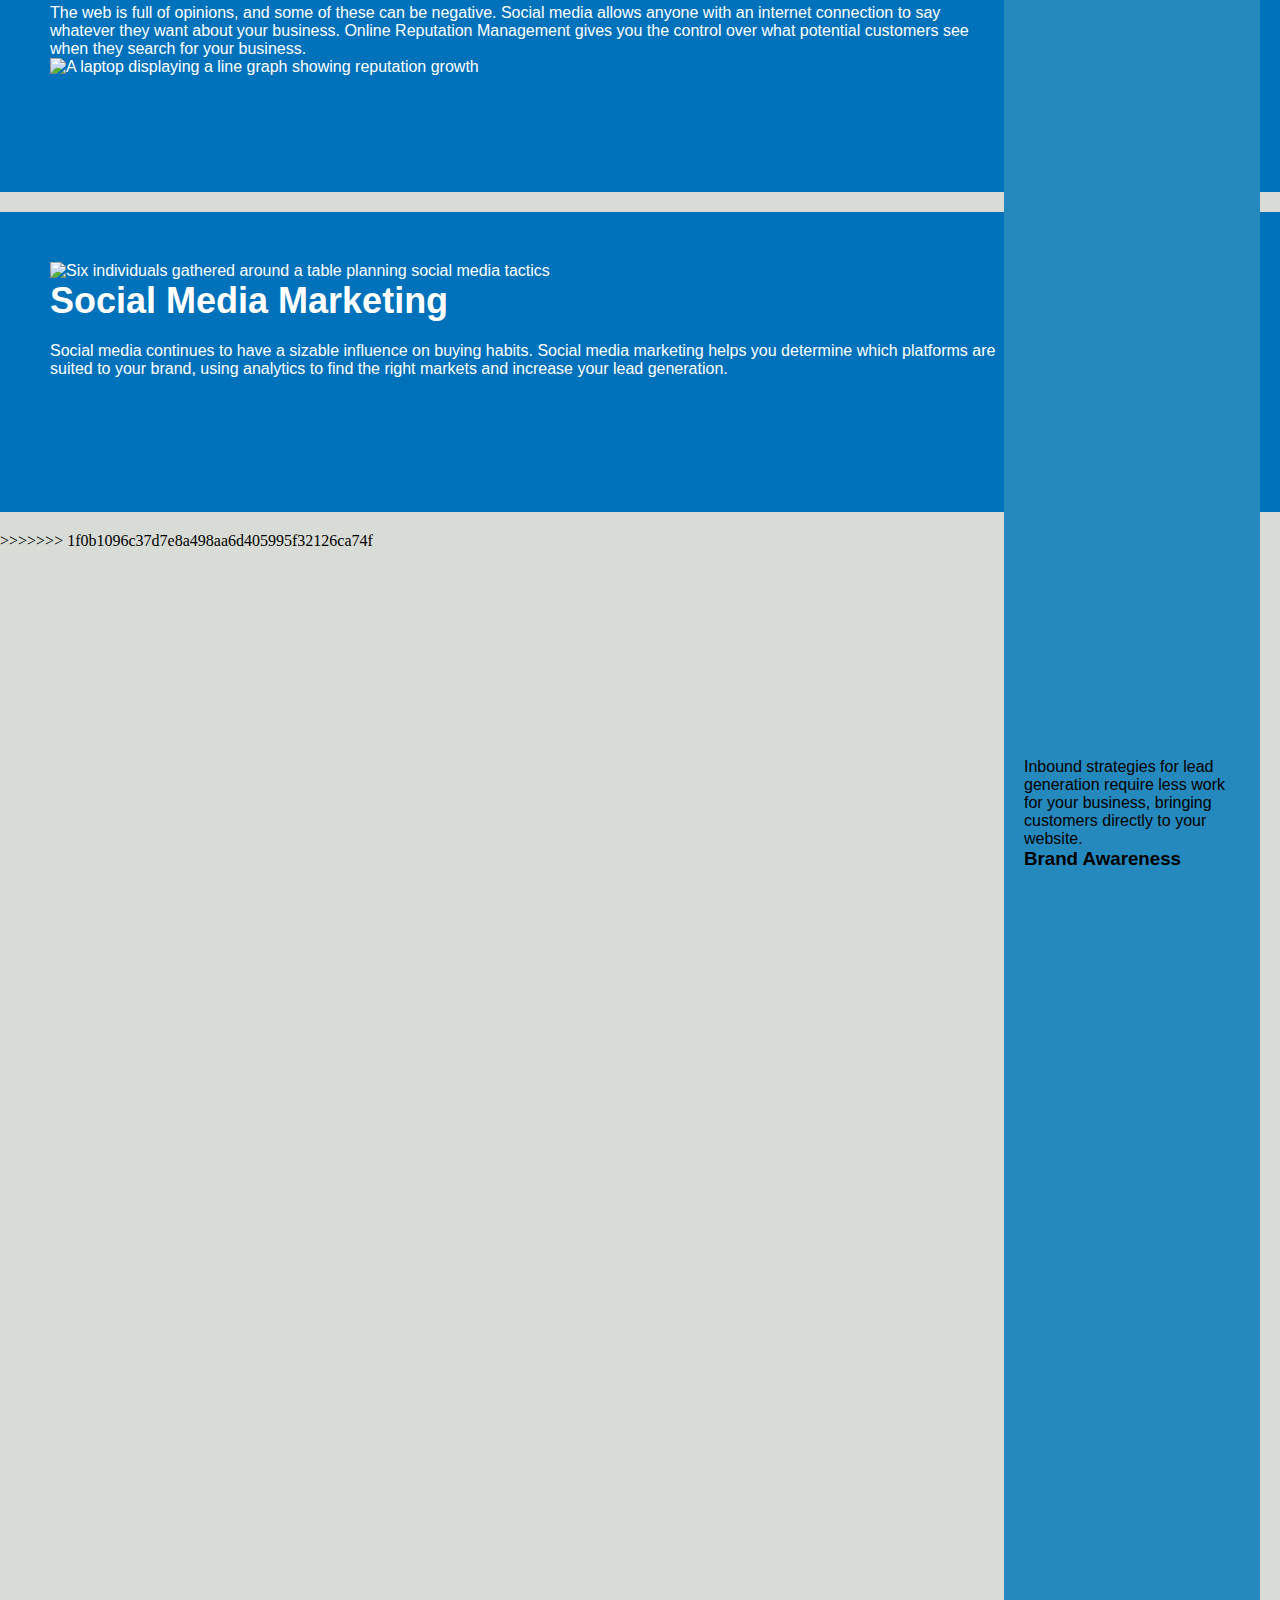
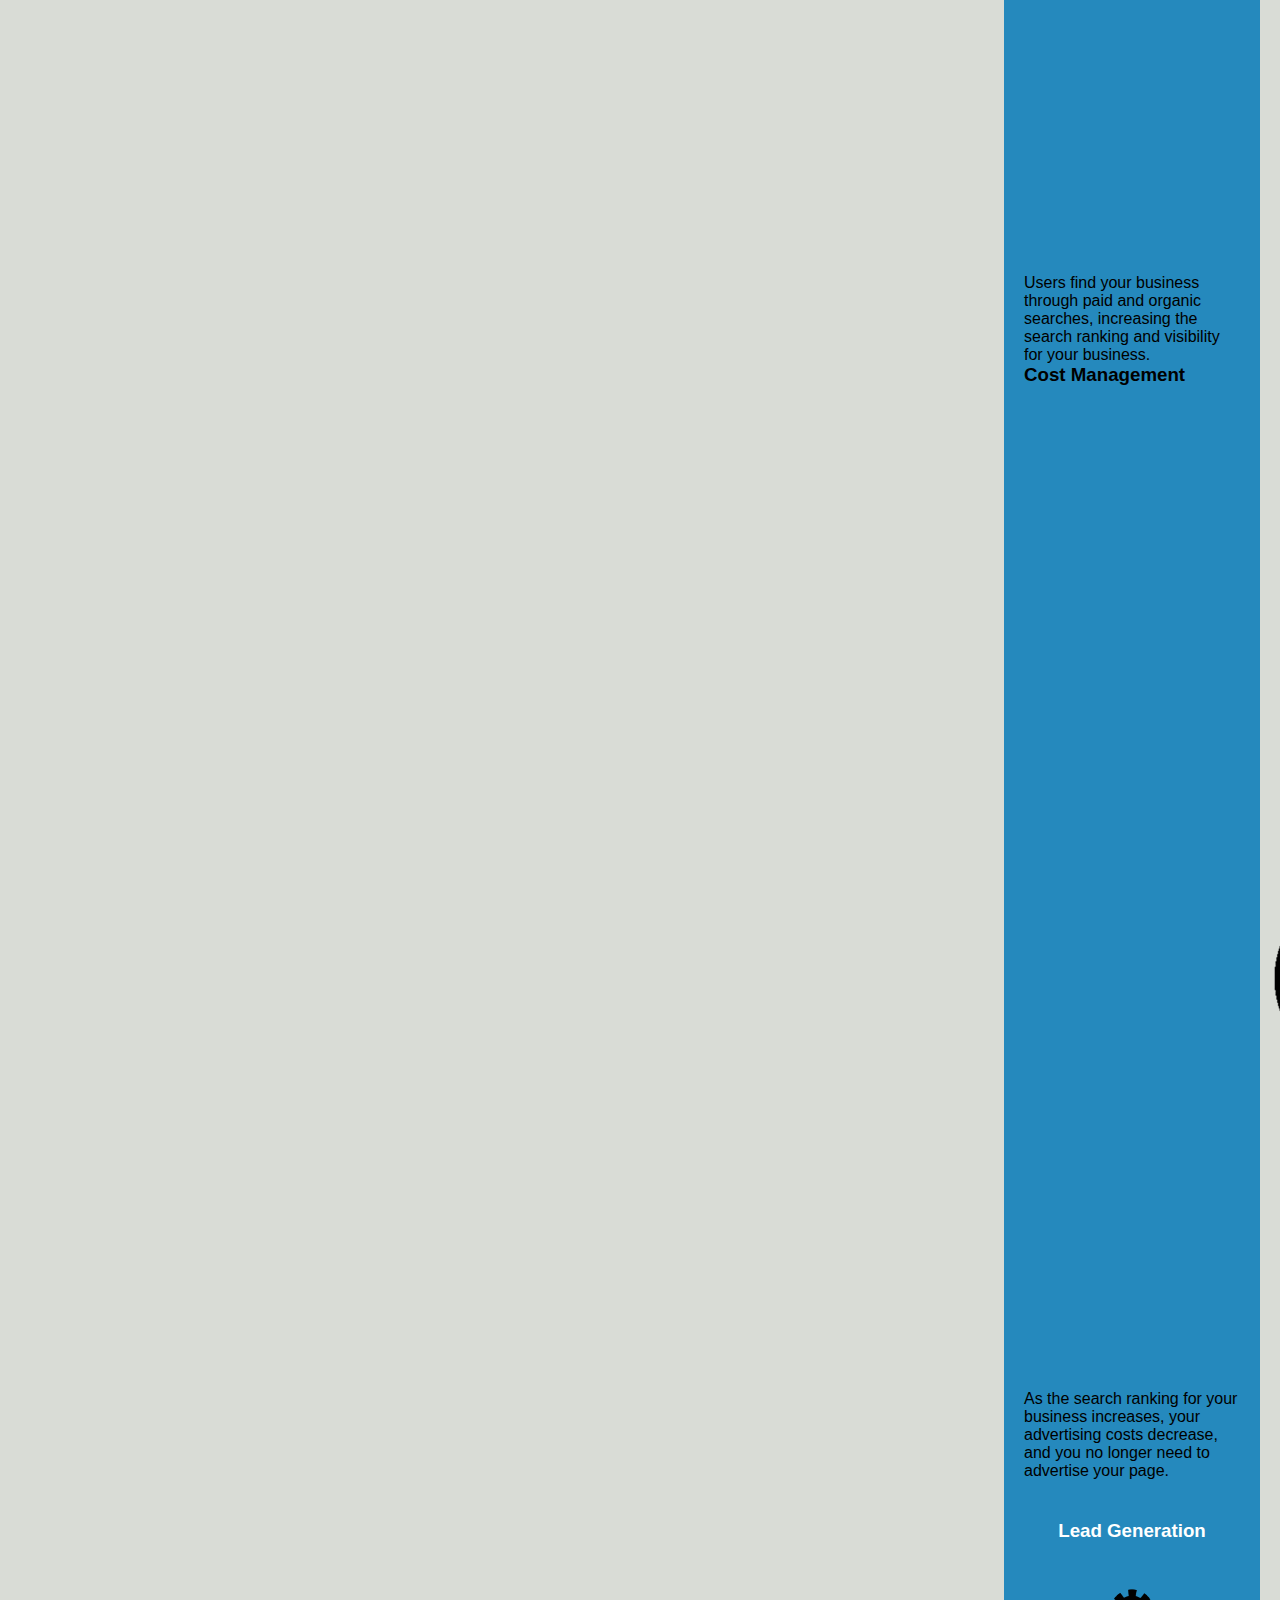
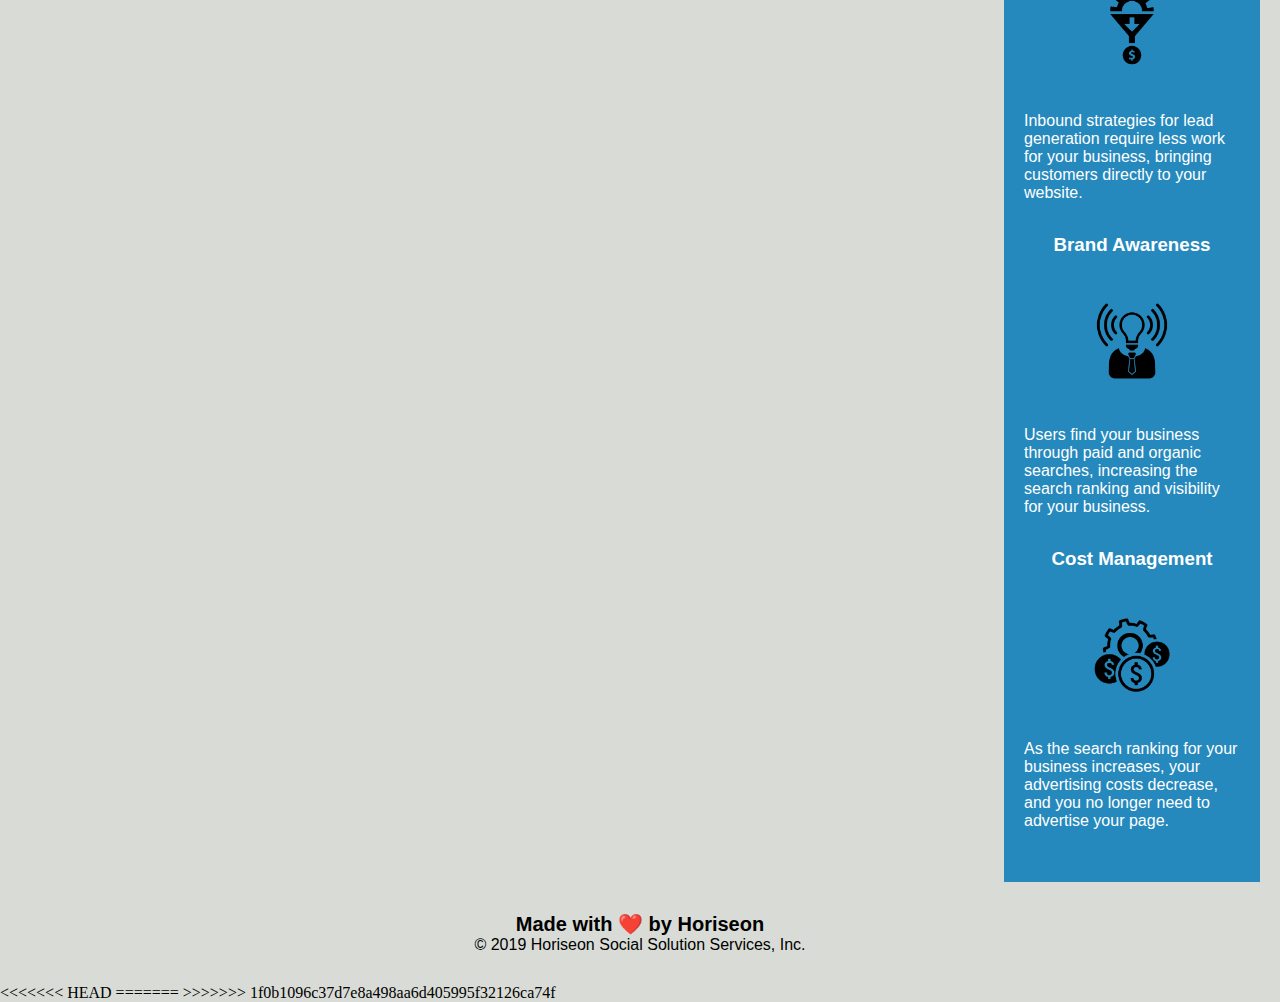
==== commit df349551: "Merge branch 'master' of github.com:andytheelf/HoriseonPrototype Merge master into self." ====
--- a/index.html
+++ b/index.html
@@ -8,9 +8,9 @@
 </head>
 
 <<<<<<< HEAD
+<!-- Nav Bar -->
 =======
-<!-- Nav Bar -->
->>>>>>> master
+>>>>>>> 1f0b1096c37d7e8a498aa6d405995f32126ca74f
 <body>
     <header>
         <h1>Hori<span class="seo">seo</span>n</h1>
@@ -32,64 +32,21 @@
     <section class="hero"></section>
     
 <<<<<<< HEAD
-    <article class="content">
-      <img src="./assets/images/search-engine-optimization.jpg" alt="An illustrated notebook displaying an illustration of Search Engine Optimization" />
-        <div id="search-engine-optimization" class="search-engine-optimization">
-=======
    <!-- Content Information Begins -->
     <section id="search-engine-optimization" class="content">
       <img src="./assets/images/search-engine-optimization.jpg" alt="An illustrated notebook displaying an illustration of Search Engine Optimization" />
         <div class="content-information text-right">
->>>>>>> master
+=======
+    <article class="content">
+      <img src="./assets/images/search-engine-optimization.jpg" alt="An illustrated notebook displaying an illustration of Search Engine Optimization" />
+        <div id="search-engine-optimization" class="search-engine-optimization">
+>>>>>>> 1f0b1096c37d7e8a498aa6d405995f32126ca74f
           <h2>Search Engine Optimization</h2>
             <p>
                 The dominance of mobile internet use means that users are searching for the right business as they travel, shop, or sit on their couch at home. Search Engine Optimization (SEO) allows you to increase your visibility and find the right customers for your business.
             </p>
         </div>
 <<<<<<< HEAD
-    </article>
-        
-     <article id="online-reputation-management" class="online-reputation-management">
-            <h2>Online Reputation Management</h2>
-            <p>
-                The web is full of opinions, and some of these can be negative. Social media allows anyone with an internet connection to say whatever they want about your business. Online Reputation Management gives you the control over what potential customers see when they search for your business.
-            </p>
-            <img src="./assets/images/online-reputation-management.jpg" alt="A laptop displaying a line graph showing reputation growth" />
-        </article>
-        
-        <article id="social-media-marketing" class="social-media-marketing">
-            <img src="./assets/images/social-media-marketing.jpg" alt="Six individuals gathered around a table planning social media tactics" />
-            <h2>Social Media Marketing</h2>
-            <p>
-                Social media continues to have a sizable influence on buying habits. Social media marketing helps you determine which platforms are suited to your brand, using analytics to find the right markets and increase your lead generation.
-            </p>
-        </div>
-    </article>
-    
-    <div class="benefits">
-        <div class="benefit-lead">
-            <h3>Lead Generation</h3>
-            <img src="./assets/images/lead-generation.png" alt="#" />
-            <p>
-                Inbound strategies for lead generation require less work for your business, bringing customers directly to your website.
-            </p>
-        </div>
-        <div class="benefit-brand">
-            <h3>Brand Awareness</h3>
-            <img src="./assets/images/brand-awareness.png" alt="#" />
-            <p>
-                Users find your business through paid and organic searches, increasing the search ranking and visibility for your business.
-            </p>
-        </div>
-        <section class="benefit-cost">
-            <h3>Cost Management</h3>
-            <img src="./assets/images/cost-management.png" alt="#" />
-            <p>
-                As the search ranking for your business increases, your advertising costs decrease, and you no longer need to advertise your page.
-            </p>
-        </div>
-    </section>
-=======
     </section>
 
          <!-- Benefits Section Begins -->
@@ -144,7 +101,50 @@
     <!-- Content Information Ends -->
     
     <!-- Footer Begins-->
->>>>>>> master
+=======
+    </article>
+        
+     <article id="online-reputation-management" class="online-reputation-management">
+            <h2>Online Reputation Management</h2>
+            <p>
+                The web is full of opinions, and some of these can be negative. Social media allows anyone with an internet connection to say whatever they want about your business. Online Reputation Management gives you the control over what potential customers see when they search for your business.
+            </p>
+            <img src="./assets/images/online-reputation-management.jpg" alt="A laptop displaying a line graph showing reputation growth" />
+        </article>
+        
+        <article id="social-media-marketing" class="social-media-marketing">
+            <img src="./assets/images/social-media-marketing.jpg" alt="Six individuals gathered around a table planning social media tactics" />
+            <h2>Social Media Marketing</h2>
+            <p>
+                Social media continues to have a sizable influence on buying habits. Social media marketing helps you determine which platforms are suited to your brand, using analytics to find the right markets and increase your lead generation.
+            </p>
+        </div>
+    </article>
+    
+    <div class="benefits">
+        <div class="benefit-lead">
+            <h3>Lead Generation</h3>
+            <img src="./assets/images/lead-generation.png" alt="#" />
+            <p>
+                Inbound strategies for lead generation require less work for your business, bringing customers directly to your website.
+            </p>
+        </div>
+        <div class="benefit-brand">
+            <h3>Brand Awareness</h3>
+            <img src="./assets/images/brand-awareness.png" alt="#" />
+            <p>
+                Users find your business through paid and organic searches, increasing the search ranking and visibility for your business.
+            </p>
+        </div>
+        <section class="benefit-cost">
+            <h3>Cost Management</h3>
+            <img src="./assets/images/cost-management.png" alt="#" />
+            <p>
+                As the search ranking for your business increases, your advertising costs decrease, and you no longer need to advertise your page.
+            </p>
+        </div>
+    </section>
+>>>>>>> 1f0b1096c37d7e8a498aa6d405995f32126ca74f
     <footer>
         <h2>Made with ❤️️ by Horiseon</h2>
         <p>
@@ -152,9 +152,9 @@
         </p>
     </footer>
 <<<<<<< HEAD
+    <!-- Footer Ends-->
 =======
-    <!-- Footer Ends-->
->>>>>>> master
+>>>>>>> 1f0b1096c37d7e8a498aa6d405995f32126ca74f
 </body>
 
 </html>
--- a/assets/css/style.css
+++ b/assets/css/style.css
@@ -4,13 +4,6 @@
     margin: 0;
 }
 
-<<<<<<< HEAD
-=======
-section {
-    padding: 5px;
-}
-
->>>>>>> master
 /*Body Background Begins*/
 body {
     background-color: #d9dcd6;
@@ -40,7 +33,6 @@
     margin-right: 20px;
     float: right;
     font-family: 'Gill Sans', 'Gill Sans MT', Calibri, 'Trebuchet MS', sans-serif;
-<<<<<<< HEAD
     font-size: 20px;
 }
 
@@ -53,16 +45,6 @@
     margin-left: 25px;
 }
 /*Header Section Ends*/
-=======
-    font-size: 1.5vw;
-}
-
-header nav ul li {
-    display: inline;
-    margin-left: 30px;
-    list-style-type: none;
-}
->>>>>>> master
 
 a {
     color: #ffffff;
@@ -72,11 +54,6 @@
 p {
     font-size: 16px;
 }
-<<<<<<< HEAD
-=======
-/*Header Section Ends*/
-
->>>>>>> master
 
 /* Banner Display Begins*/
 .hero {
@@ -89,7 +66,6 @@
 }
 /*Banner Display Ends*/
 
-<<<<<<< HEAD
 .float-left {
     float: left;
     margin-right: 25px;
@@ -187,82 +163,11 @@
     margin-bottom: 20px;
     padding: 50px;
     height: 300px;
-=======
-/*Benefits Display Begins*/
-.benefits {
-    margin: 25px 30px 0 15px;
-    padding: 10px 10px 0 10px;
-    clear: both;
-    width: 15%;
-    height: 100%;
-    font-family: 'Gill Sans', 'Gill Sans MT', Calibri, 'Trebuchet MS', sans-serif;
-    background-color: #2589bd;
-    float: right;
-}
-
-.benefit {
-    margin-bottom: 32px;
-    color: #ffffff;
-    padding: 50px 0 50px 0;
-    display: inline-block;
-}
-.benefit p{
-    font-size: 1vw;
-    font-weight: bold;
-    text-align: center;
-    overflow-wrap: break-word;
-}
-
-.benefit h3 {
-    margin-bottom: 10px;
-    text-align: center;
-    font-size: 1.5vw;
-    font-weight: bolder;
-    overflow-wrap: break-word;
-}
-
-.benefit img {
-    display: block;
-    margin-left: auto;
-    margin-right: auto;
-    width: 100%;
-}
-
-/*Benefits Section Ends*/
-
-/*Three Tier Section Begins*/
-
-.content {
-    width: 75%;
-    margin:0 0 20px 30px;
-    display: inline-block;
-    margin-top: 30px;
-}
-
-.content img {
-  width: 50%;
-  float: left;
-  vertical-align: middle;
-  padding: 50px;
- }
-
-.text-left {
-   text-align: left;
-}
-
-.text-right {
-    text-align: right;
-}
-
-.content-information {
-    padding: 8%;
->>>>>>> master
     font-family: 'Gill Sans', 'Gill Sans MT', Calibri, 'Trebuchet MS', sans-serif;
     background-color: #0072bb;
     color: #ffffff;
 }
 
-<<<<<<< HEAD
 .search-engine-optimization img {
     max-height: 200px;
 }
@@ -289,31 +194,6 @@
     margin-bottom: 20px;
     font-size: 36px;
 }
-=======
-.content-information h2 {
-    margin-bottom: 20px;
-    font-size: 2vw;
-    font-weight: bold;
-    margin-bottom: 30px;
-    text-align: justify;
-}
- 
-.content-information p {
-     line-height: 1.2;
-     font-size: 1.6vw;
-    text-align: justify;
-    font-family: 'Gill Sans', 'Gill Sans MT', Calibri, 'Trebuchet MS', sans-serif;
-}
-
- #reputation {
-     width: 50%;
-     float: right;
-     padding: 50px;
-     padding-top: 50px;
- }
-
-/*Three Tier Section Ends*/
->>>>>>> master
 
 
 /* Footer Section Begins*/
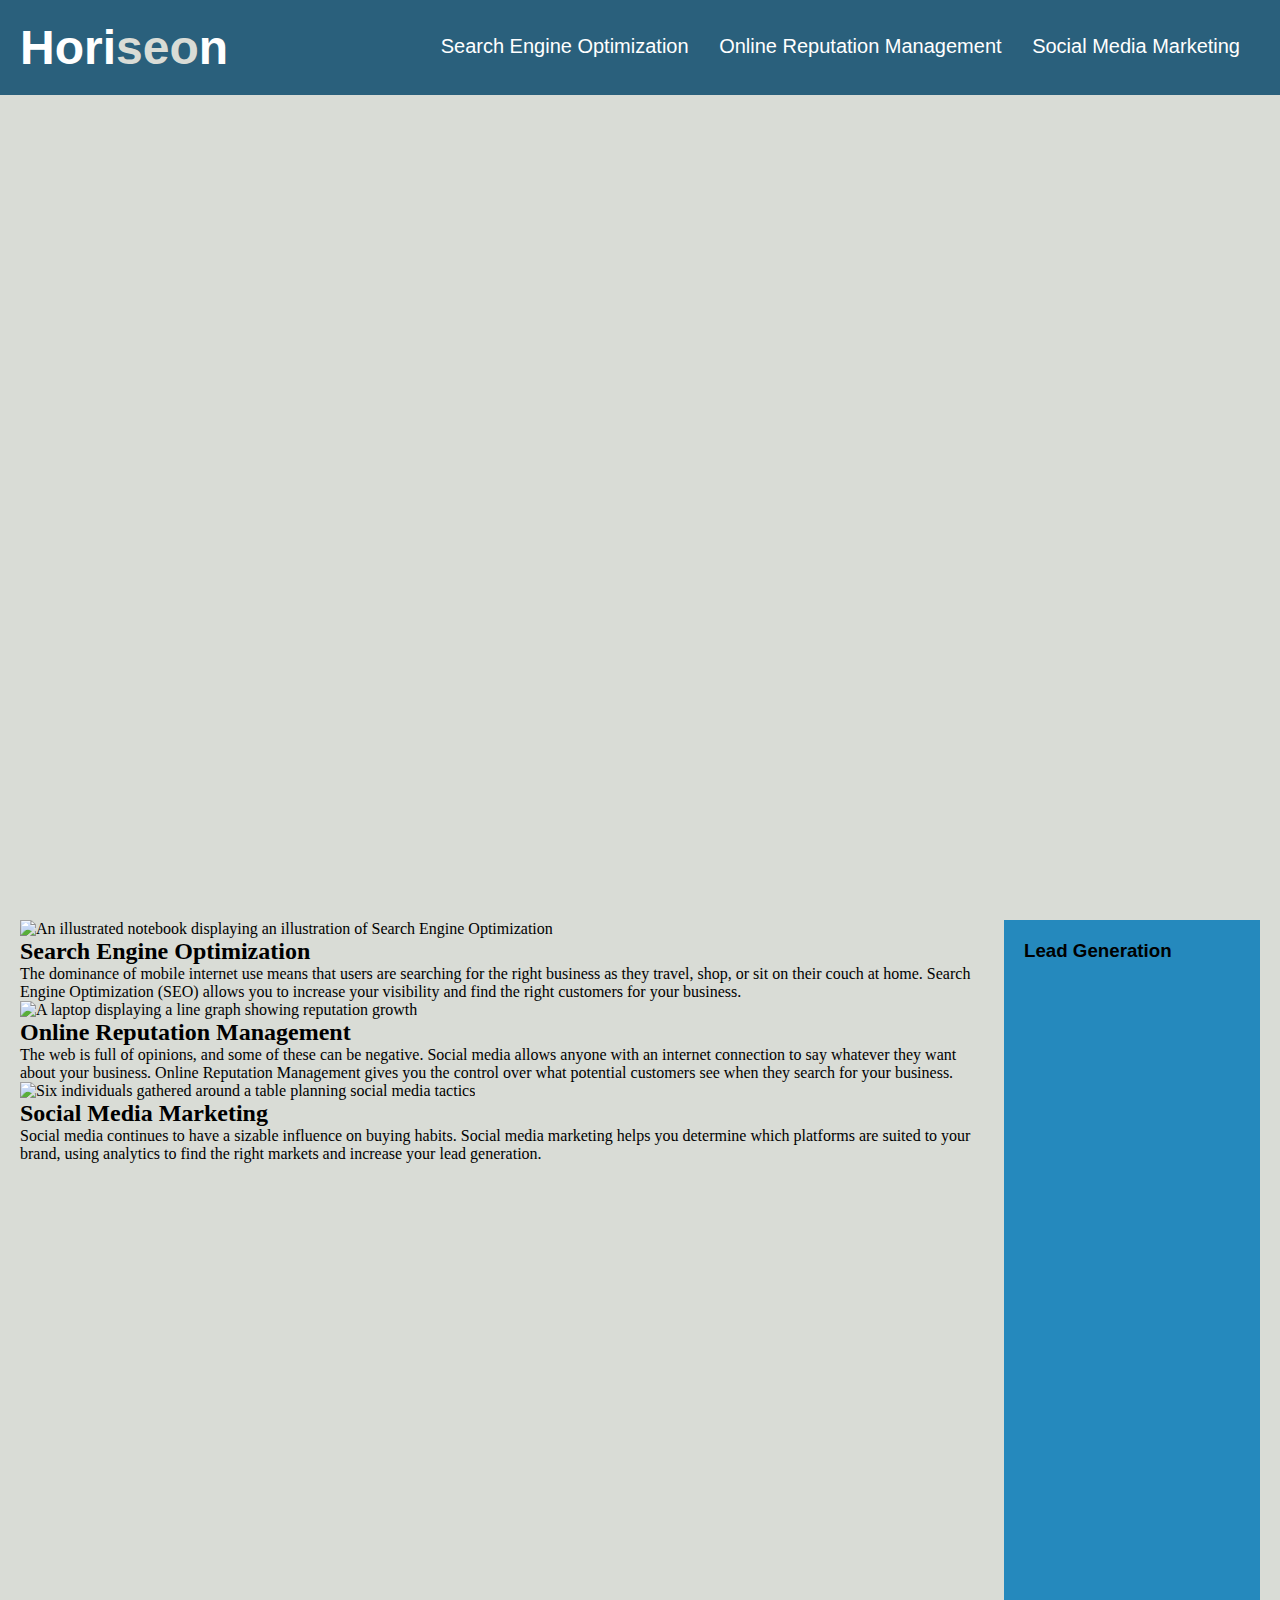
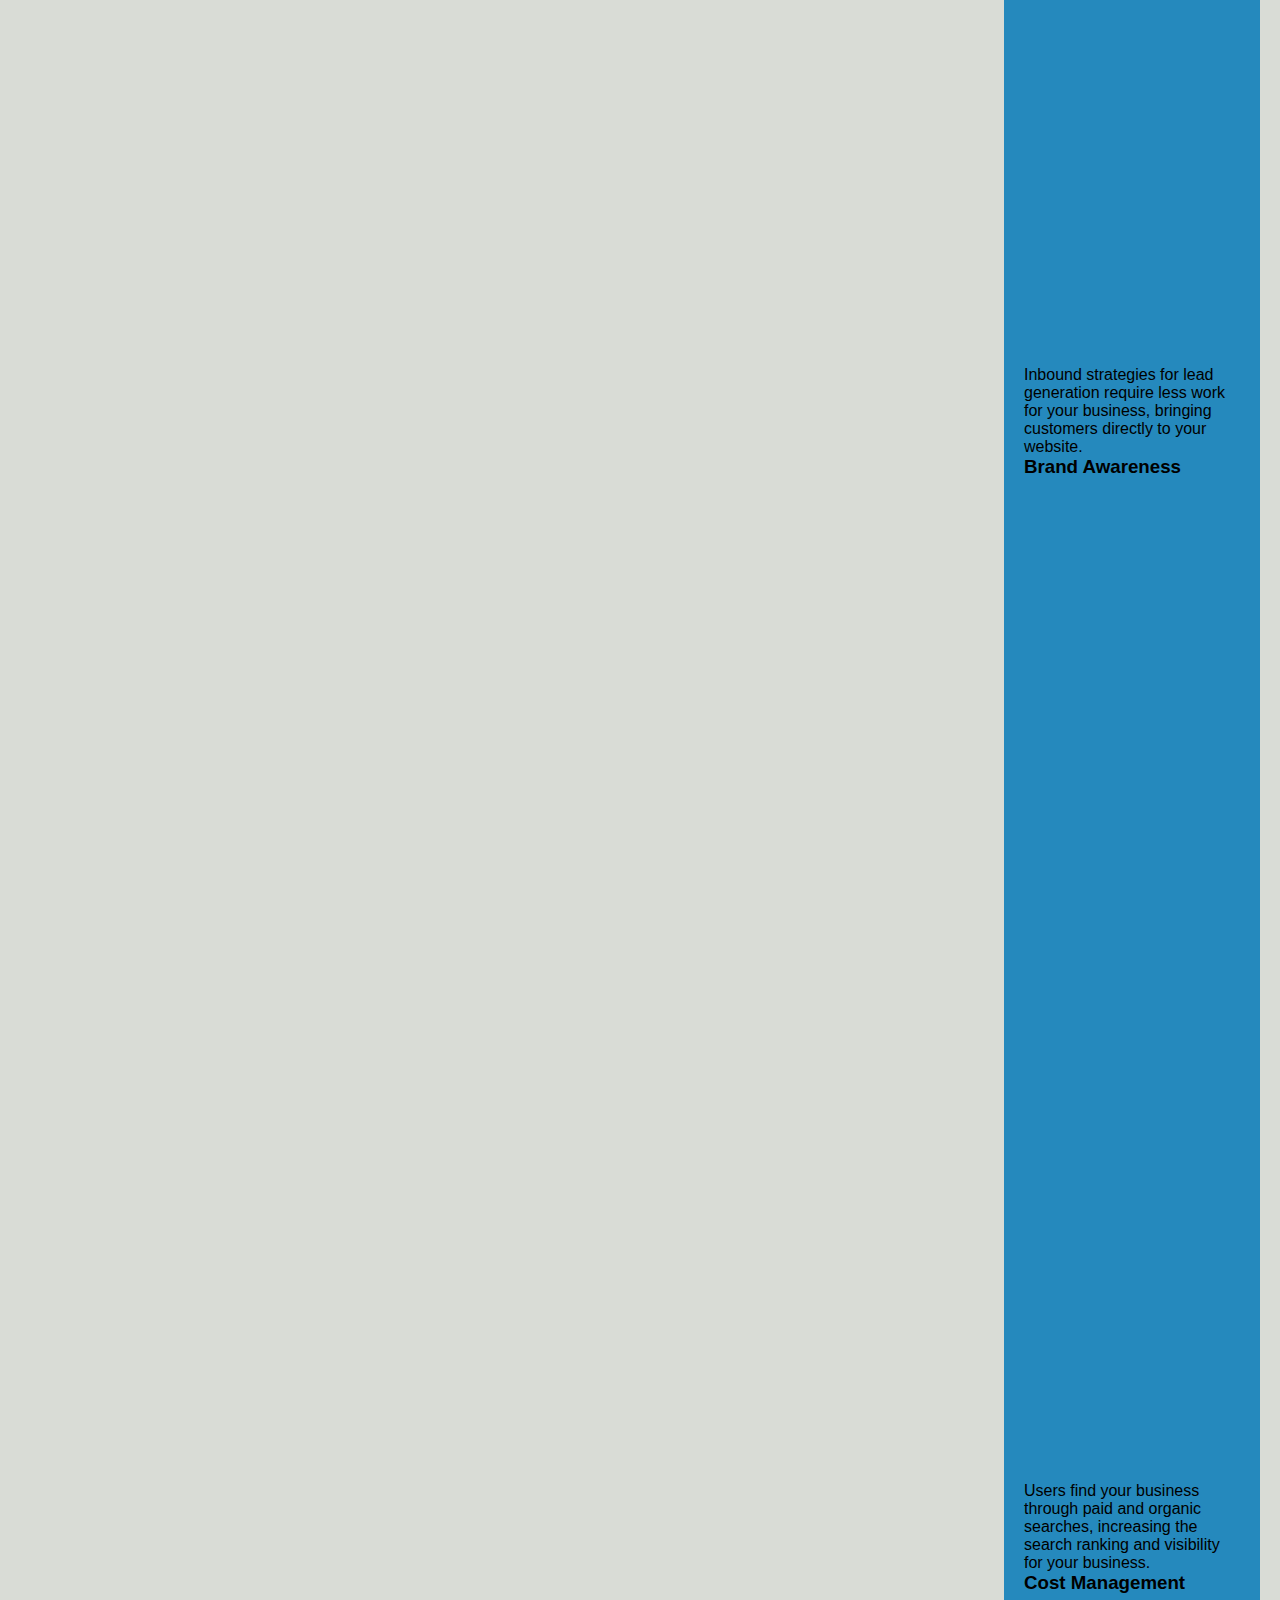
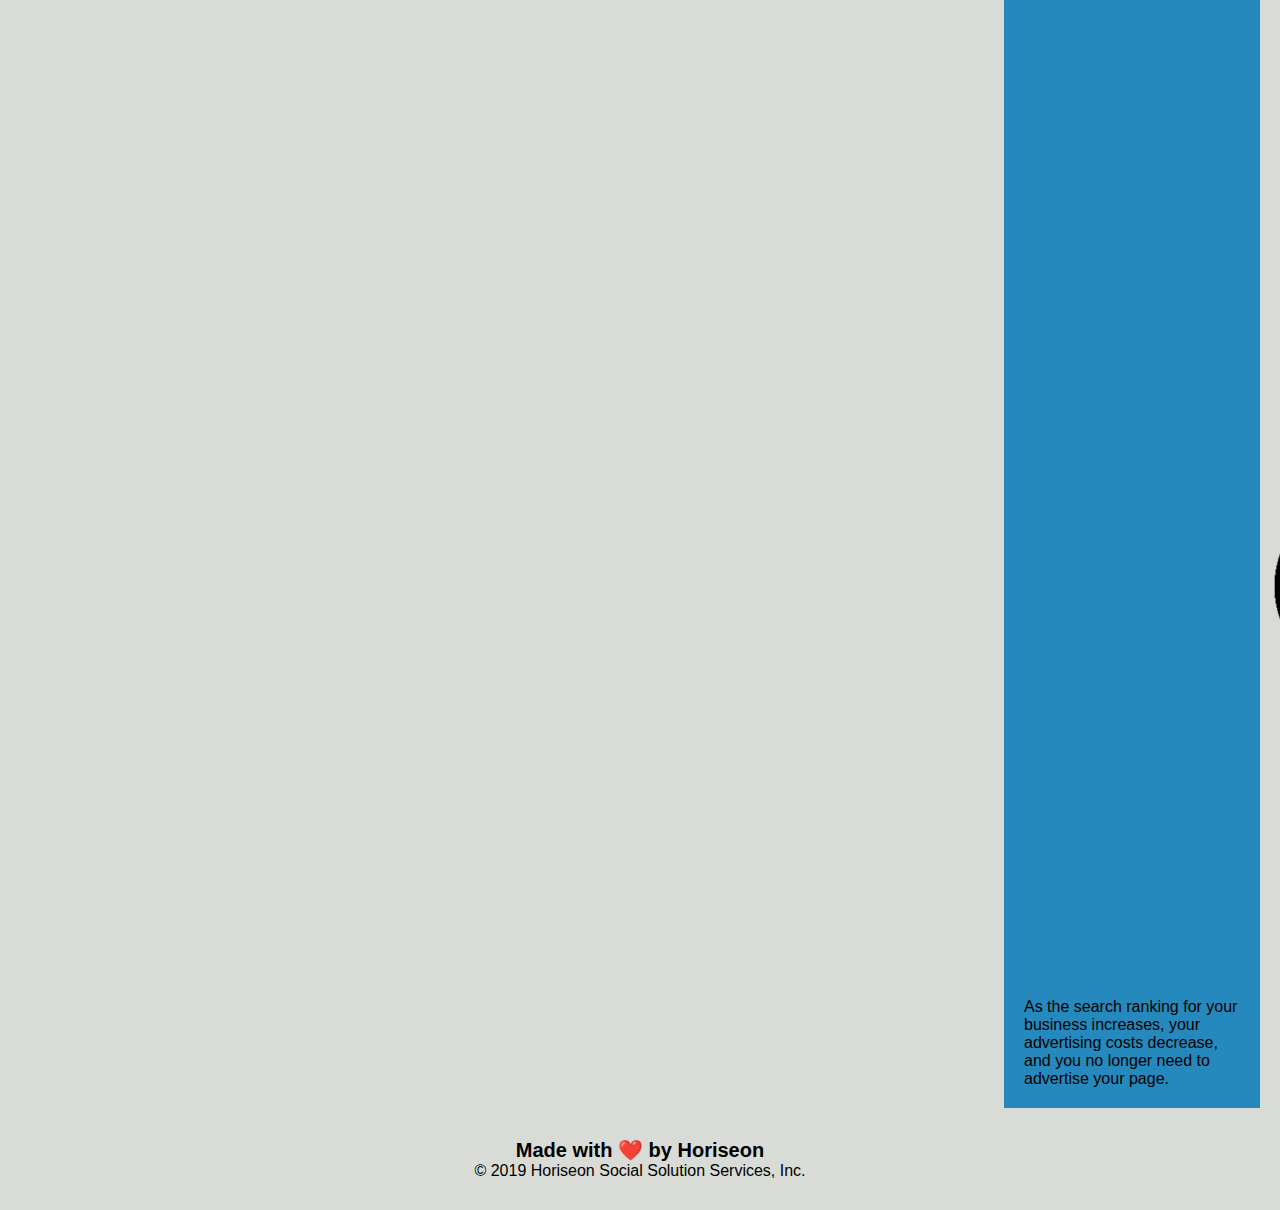
==== commit 5a5ce20a: "Maybe fixed merge issue." ====
--- a/index.html
+++ b/index.html
@@ -7,10 +7,7 @@
     <title>Horiseon</title>
 </head>
 
-<<<<<<< HEAD
 <!-- Nav Bar -->
-=======
->>>>>>> 1f0b1096c37d7e8a498aa6d405995f32126ca74f
 <body>
     <header>
         <h1>Hori<span class="seo">seo</span>n</h1>
@@ -31,22 +28,15 @@
     
     <section class="hero"></section>
     
-<<<<<<< HEAD
    <!-- Content Information Begins -->
     <section id="search-engine-optimization" class="content">
       <img src="./assets/images/search-engine-optimization.jpg" alt="An illustrated notebook displaying an illustration of Search Engine Optimization" />
         <div class="content-information text-right">
-=======
-    <article class="content">
-      <img src="./assets/images/search-engine-optimization.jpg" alt="An illustrated notebook displaying an illustration of Search Engine Optimization" />
-        <div id="search-engine-optimization" class="search-engine-optimization">
->>>>>>> 1f0b1096c37d7e8a498aa6d405995f32126ca74f
           <h2>Search Engine Optimization</h2>
             <p>
                 The dominance of mobile internet use means that users are searching for the right business as they travel, shop, or sit on their couch at home. Search Engine Optimization (SEO) allows you to increase your visibility and find the right customers for your business.
             </p>
         </div>
-<<<<<<< HEAD
     </section>
 
          <!-- Benefits Section Begins -->
@@ -101,60 +91,13 @@
     <!-- Content Information Ends -->
     
     <!-- Footer Begins-->
-=======
-    </article>
-        
-     <article id="online-reputation-management" class="online-reputation-management">
-            <h2>Online Reputation Management</h2>
-            <p>
-                The web is full of opinions, and some of these can be negative. Social media allows anyone with an internet connection to say whatever they want about your business. Online Reputation Management gives you the control over what potential customers see when they search for your business.
-            </p>
-            <img src="./assets/images/online-reputation-management.jpg" alt="A laptop displaying a line graph showing reputation growth" />
-        </article>
-        
-        <article id="social-media-marketing" class="social-media-marketing">
-            <img src="./assets/images/social-media-marketing.jpg" alt="Six individuals gathered around a table planning social media tactics" />
-            <h2>Social Media Marketing</h2>
-            <p>
-                Social media continues to have a sizable influence on buying habits. Social media marketing helps you determine which platforms are suited to your brand, using analytics to find the right markets and increase your lead generation.
-            </p>
-        </div>
-    </article>
-    
-    <div class="benefits">
-        <div class="benefit-lead">
-            <h3>Lead Generation</h3>
-            <img src="./assets/images/lead-generation.png" alt="#" />
-            <p>
-                Inbound strategies for lead generation require less work for your business, bringing customers directly to your website.
-            </p>
-        </div>
-        <div class="benefit-brand">
-            <h3>Brand Awareness</h3>
-            <img src="./assets/images/brand-awareness.png" alt="#" />
-            <p>
-                Users find your business through paid and organic searches, increasing the search ranking and visibility for your business.
-            </p>
-        </div>
-        <section class="benefit-cost">
-            <h3>Cost Management</h3>
-            <img src="./assets/images/cost-management.png" alt="#" />
-            <p>
-                As the search ranking for your business increases, your advertising costs decrease, and you no longer need to advertise your page.
-            </p>
-        </div>
-    </section>
->>>>>>> 1f0b1096c37d7e8a498aa6d405995f32126ca74f
     <footer>
         <h2>Made with ❤️️ by Horiseon</h2>
         <p>
             &copy; 2019 Horiseon Social Solution Services, Inc.
         </p>
     </footer>
-<<<<<<< HEAD
     <!-- Footer Ends-->
-=======
->>>>>>> 1f0b1096c37d7e8a498aa6d405995f32126ca74f
 </body>
 
 </html>
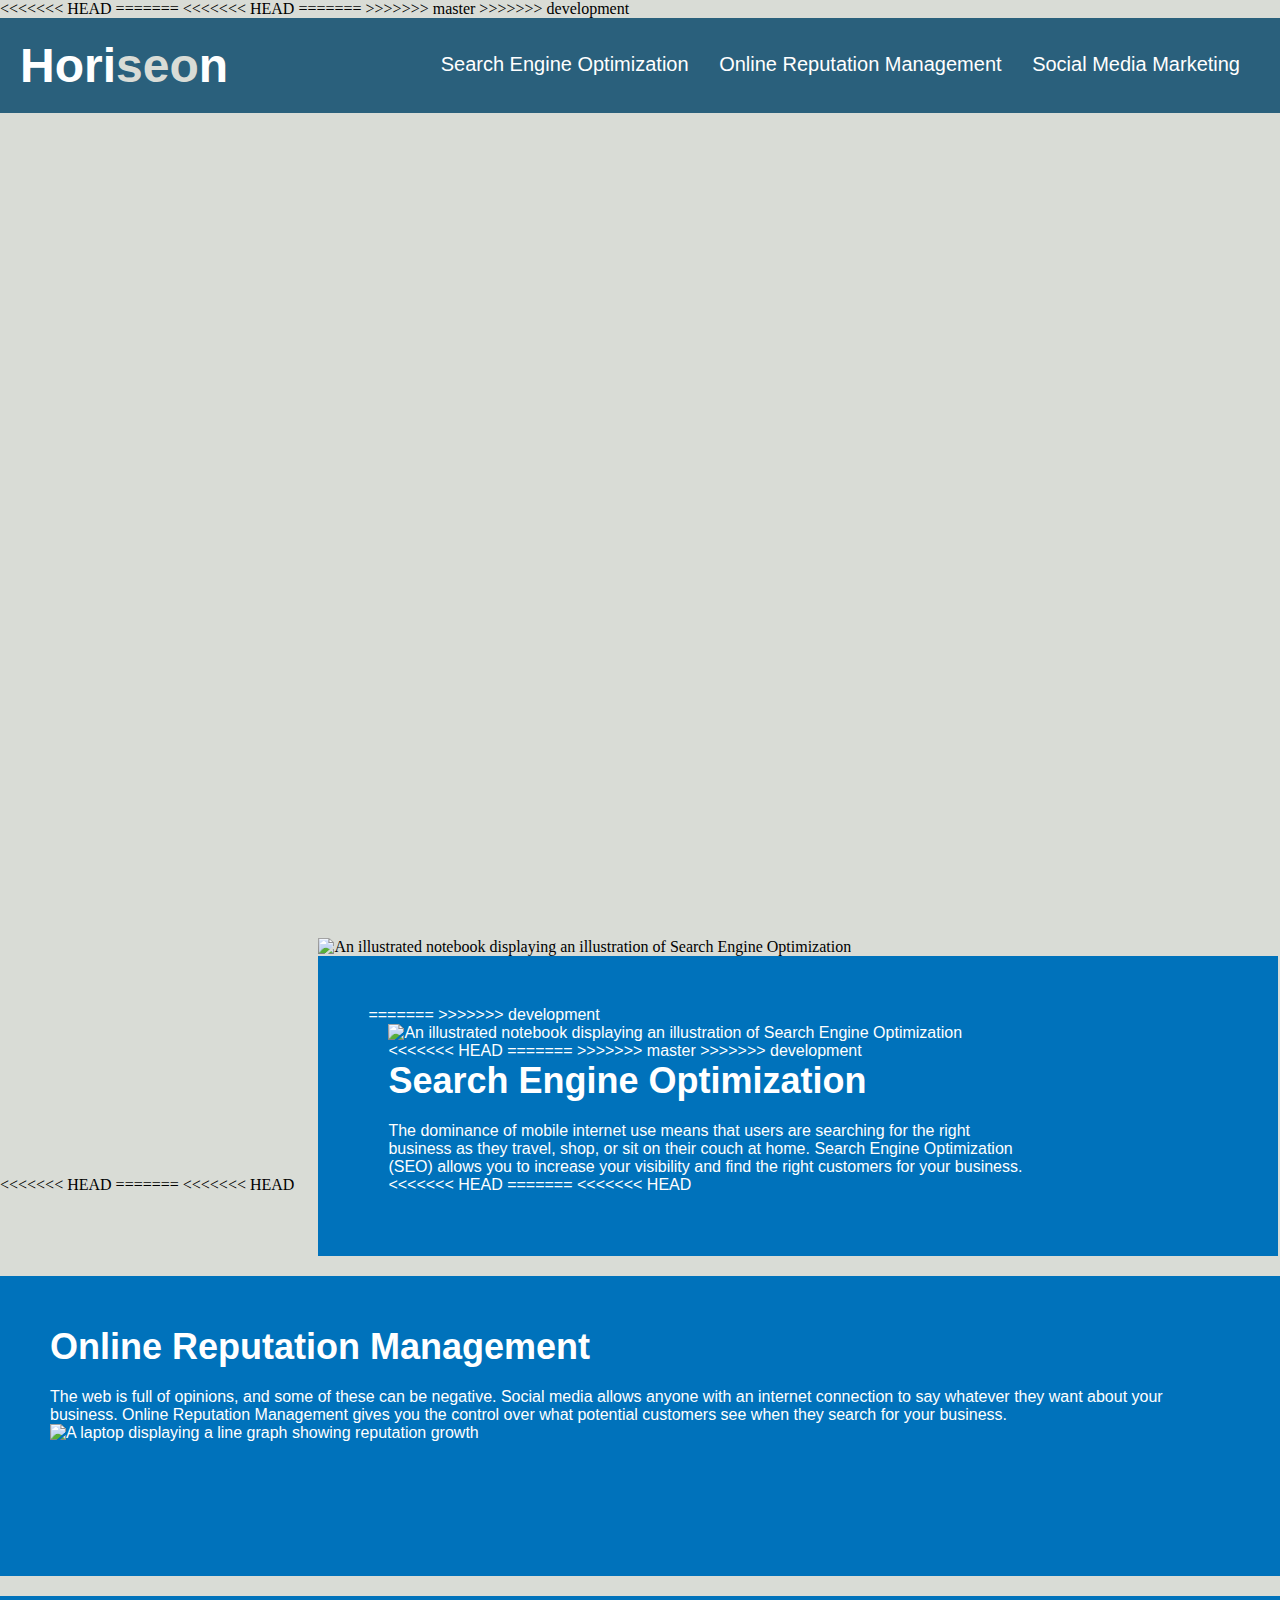
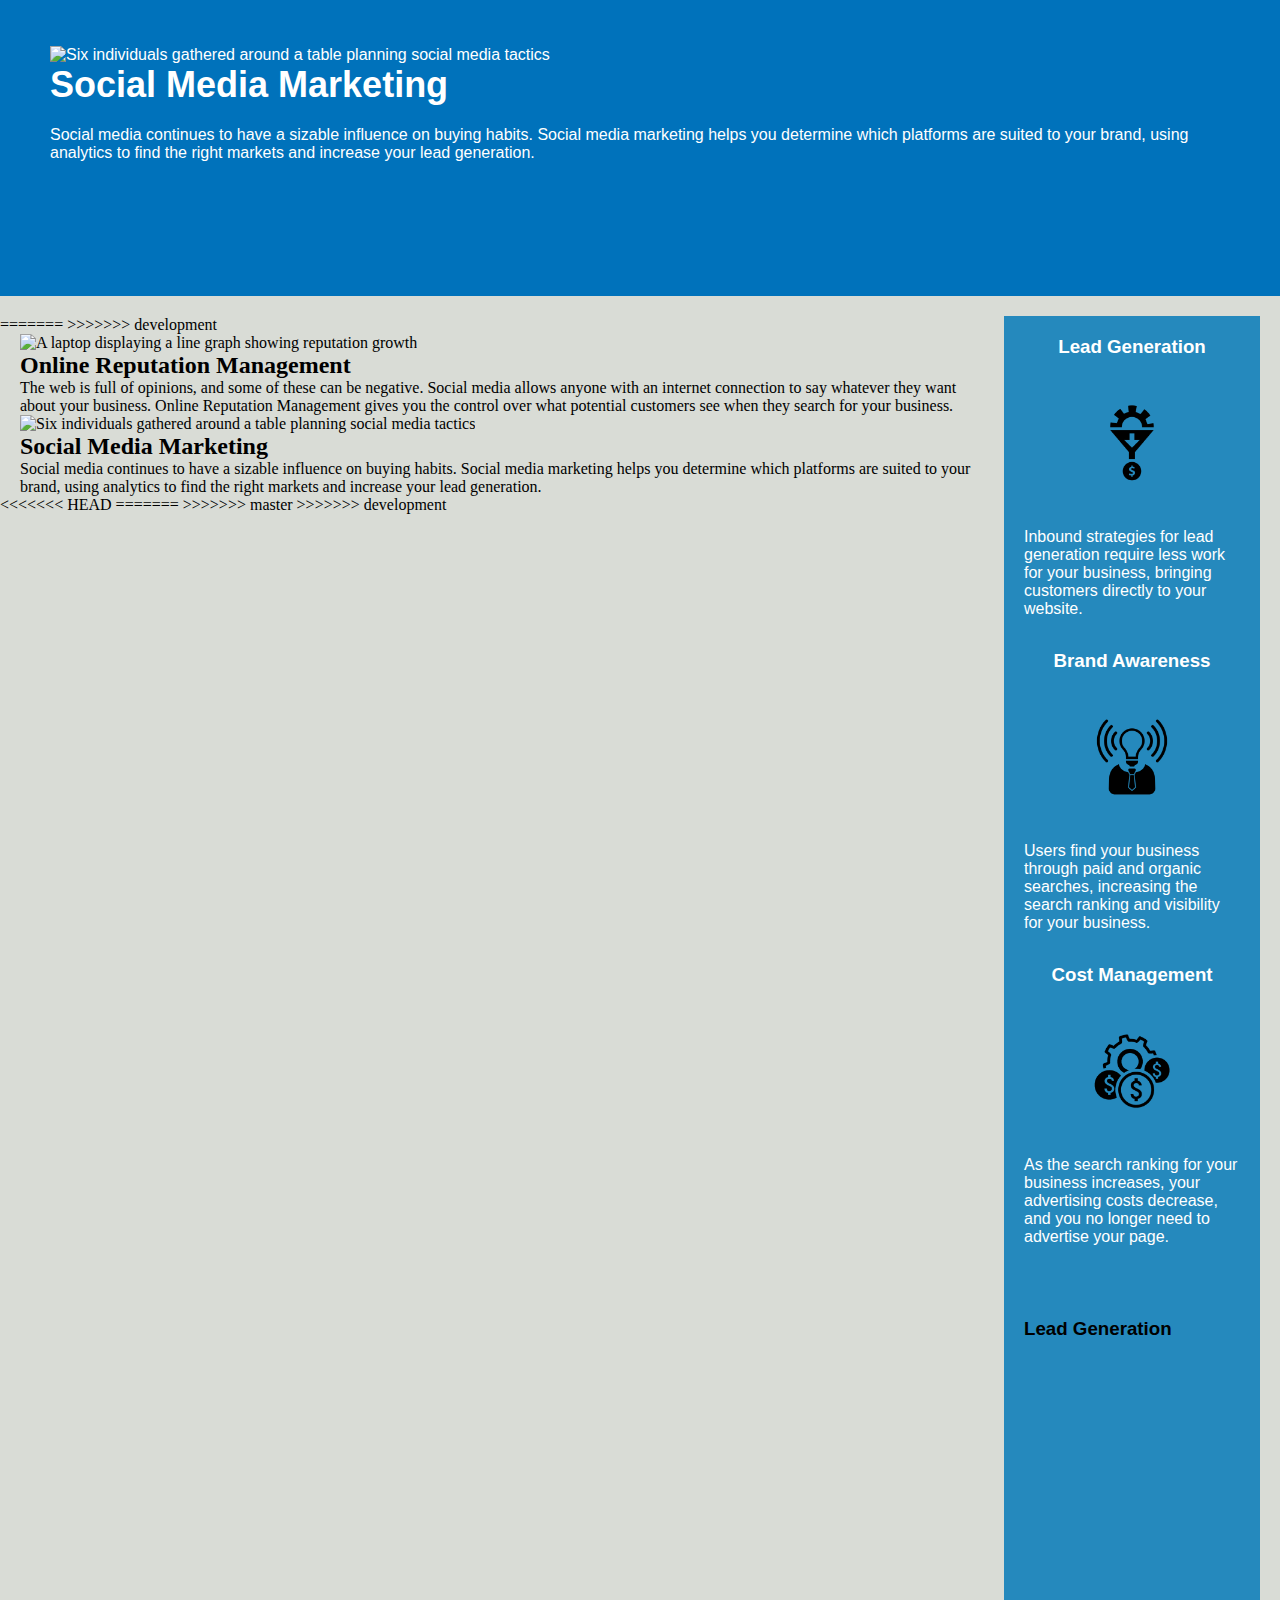
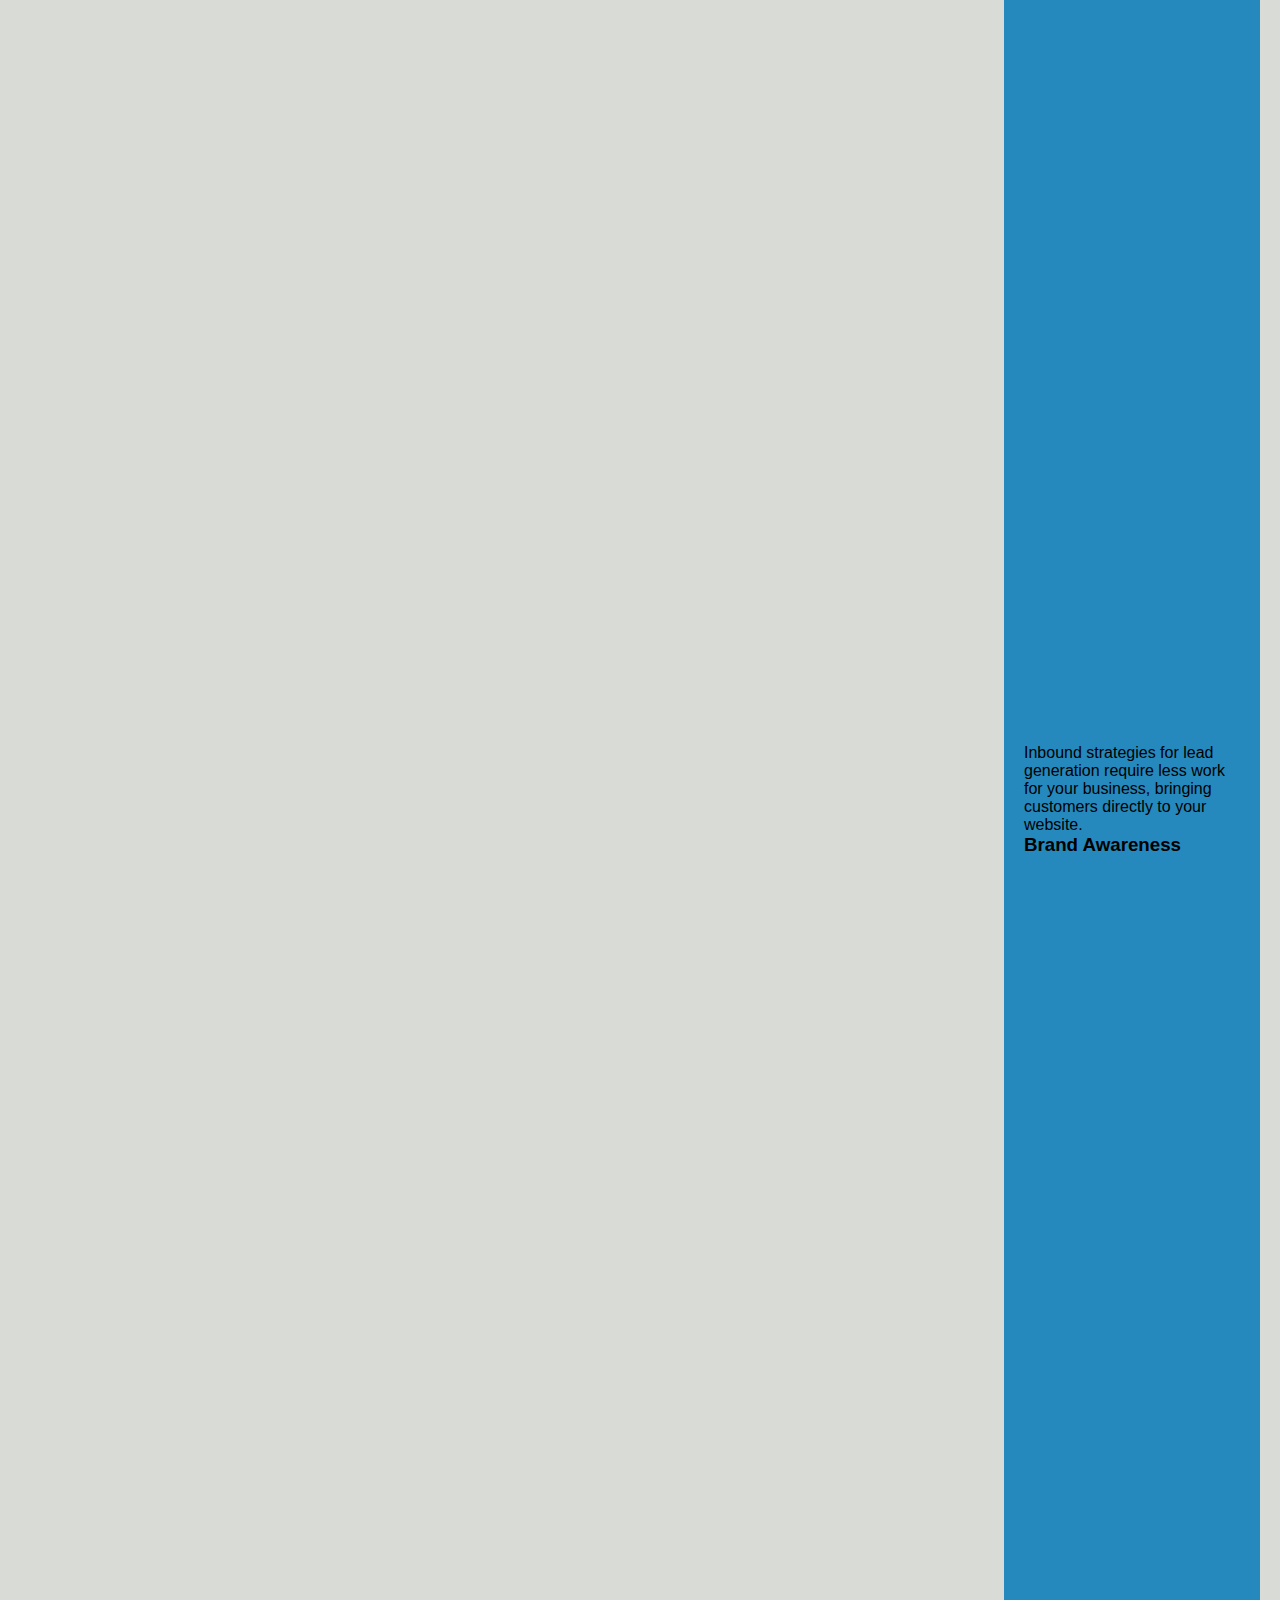
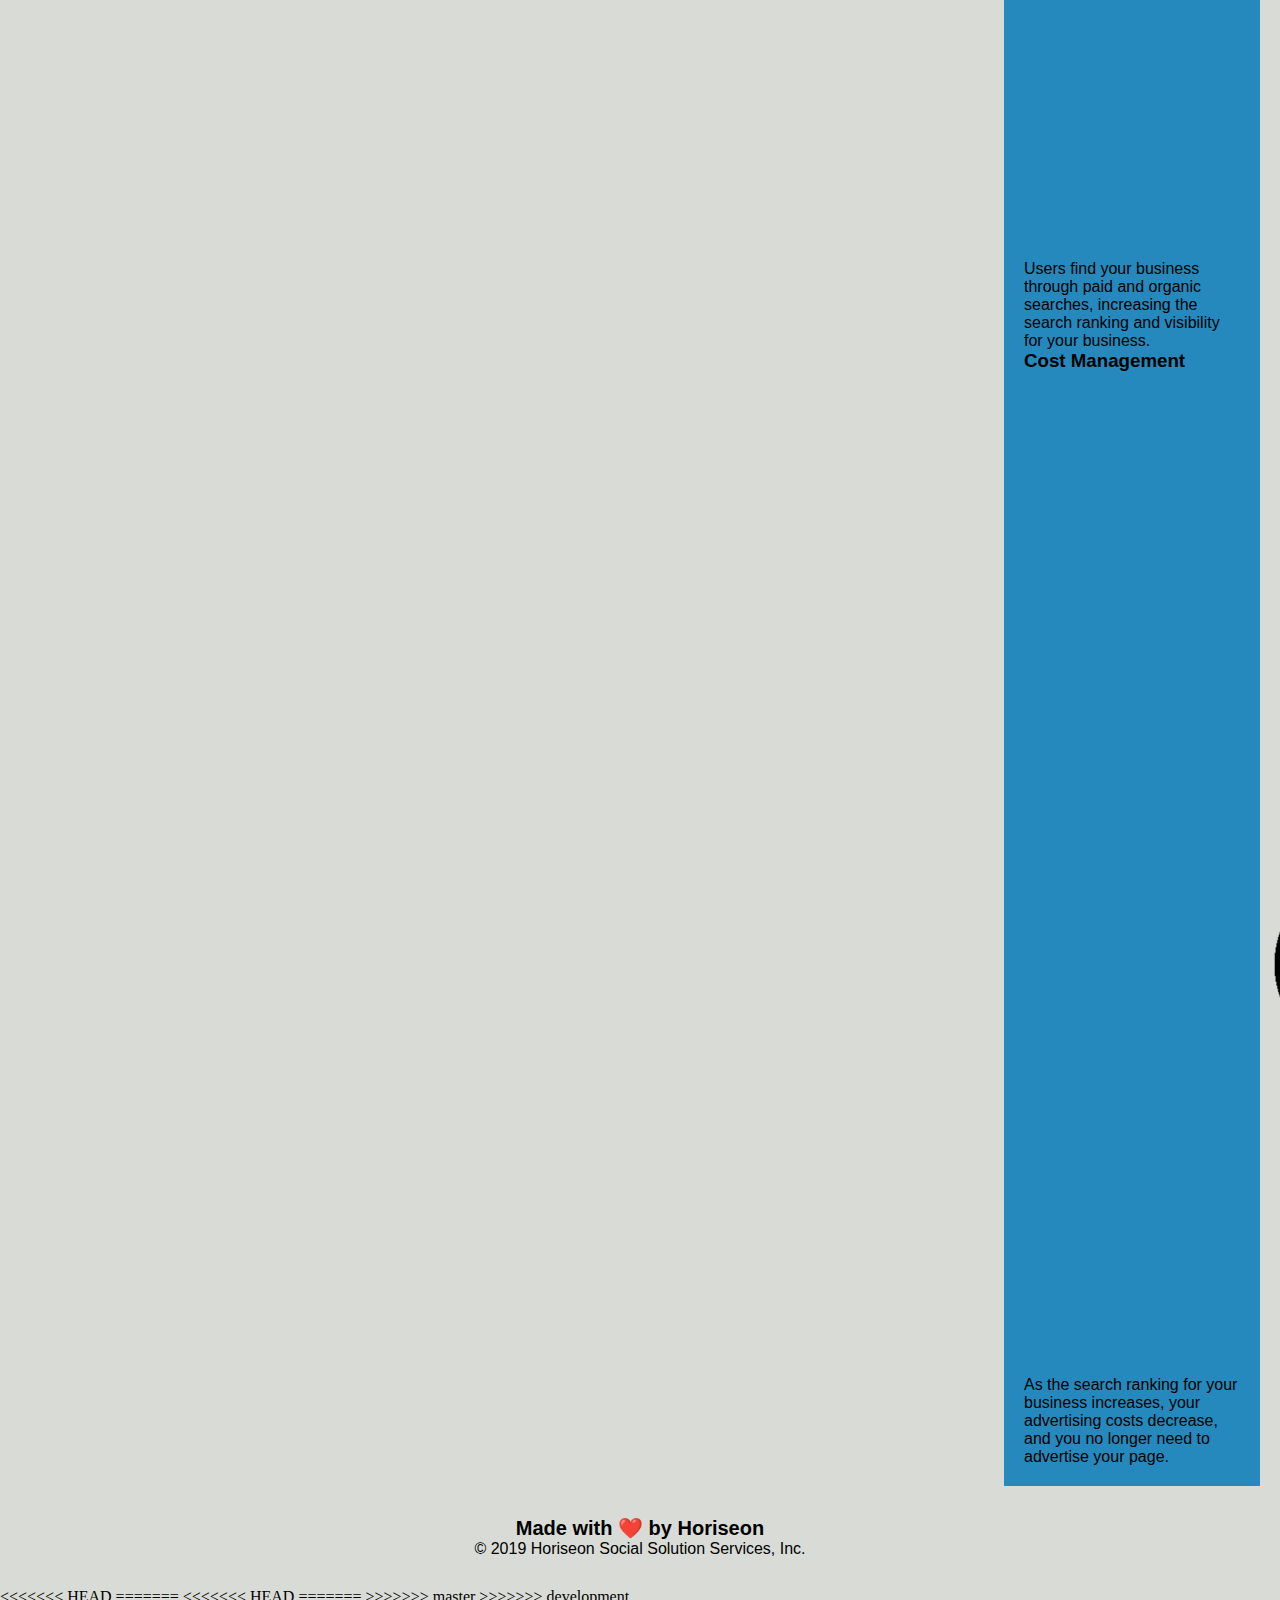
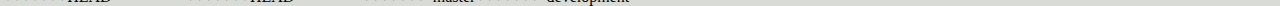
==== commit df8c6240: "addming modified files" ====
--- a/index.html
+++ b/index.html
@@ -7,7 +7,14 @@
     <title>Horiseon</title>
 </head>
 
+<<<<<<< HEAD
 <!-- Nav Bar -->
+=======
+<<<<<<< HEAD
+=======
+<!-- Nav Bar -->
+>>>>>>> master
+>>>>>>> development
 <body>
     <header>
         <h1>Hori<span class="seo">seo</span>n</h1>
@@ -28,15 +35,74 @@
     
     <section class="hero"></section>
     
+<<<<<<< HEAD
+=======
+<<<<<<< HEAD
+    <article class="content">
+      <img src="./assets/images/search-engine-optimization.jpg" alt="An illustrated notebook displaying an illustration of Search Engine Optimization" />
+        <div id="search-engine-optimization" class="search-engine-optimization">
+=======
+>>>>>>> development
    <!-- Content Information Begins -->
     <section id="search-engine-optimization" class="content">
       <img src="./assets/images/search-engine-optimization.jpg" alt="An illustrated notebook displaying an illustration of Search Engine Optimization" />
         <div class="content-information text-right">
+<<<<<<< HEAD
+=======
+>>>>>>> master
+>>>>>>> development
           <h2>Search Engine Optimization</h2>
             <p>
                 The dominance of mobile internet use means that users are searching for the right business as they travel, shop, or sit on their couch at home. Search Engine Optimization (SEO) allows you to increase your visibility and find the right customers for your business.
             </p>
         </div>
+<<<<<<< HEAD
+=======
+<<<<<<< HEAD
+    </article>
+        
+     <article id="online-reputation-management" class="online-reputation-management">
+            <h2>Online Reputation Management</h2>
+            <p>
+                The web is full of opinions, and some of these can be negative. Social media allows anyone with an internet connection to say whatever they want about your business. Online Reputation Management gives you the control over what potential customers see when they search for your business.
+            </p>
+            <img src="./assets/images/online-reputation-management.jpg" alt="A laptop displaying a line graph showing reputation growth" />
+        </article>
+        
+        <article id="social-media-marketing" class="social-media-marketing">
+            <img src="./assets/images/social-media-marketing.jpg" alt="Six individuals gathered around a table planning social media tactics" />
+            <h2>Social Media Marketing</h2>
+            <p>
+                Social media continues to have a sizable influence on buying habits. Social media marketing helps you determine which platforms are suited to your brand, using analytics to find the right markets and increase your lead generation.
+            </p>
+        </div>
+    </article>
+    
+    <div class="benefits">
+        <div class="benefit-lead">
+            <h3>Lead Generation</h3>
+            <img src="./assets/images/lead-generation.png" alt="#" />
+            <p>
+                Inbound strategies for lead generation require less work for your business, bringing customers directly to your website.
+            </p>
+        </div>
+        <div class="benefit-brand">
+            <h3>Brand Awareness</h3>
+            <img src="./assets/images/brand-awareness.png" alt="#" />
+            <p>
+                Users find your business through paid and organic searches, increasing the search ranking and visibility for your business.
+            </p>
+        </div>
+        <section class="benefit-cost">
+            <h3>Cost Management</h3>
+            <img src="./assets/images/cost-management.png" alt="#" />
+            <p>
+                As the search ranking for your business increases, your advertising costs decrease, and you no longer need to advertise your page.
+            </p>
+        </div>
+    </section>
+=======
+>>>>>>> development
     </section>
 
          <!-- Benefits Section Begins -->
@@ -91,13 +157,24 @@
     <!-- Content Information Ends -->
     
     <!-- Footer Begins-->
+<<<<<<< HEAD
+=======
+>>>>>>> master
+>>>>>>> development
     <footer>
         <h2>Made with ❤️️ by Horiseon</h2>
         <p>
             &copy; 2019 Horiseon Social Solution Services, Inc.
         </p>
     </footer>
+<<<<<<< HEAD
     <!-- Footer Ends-->
+=======
+<<<<<<< HEAD
+=======
+    <!-- Footer Ends-->
+>>>>>>> master
+>>>>>>> development
 </body>
 
 </html>
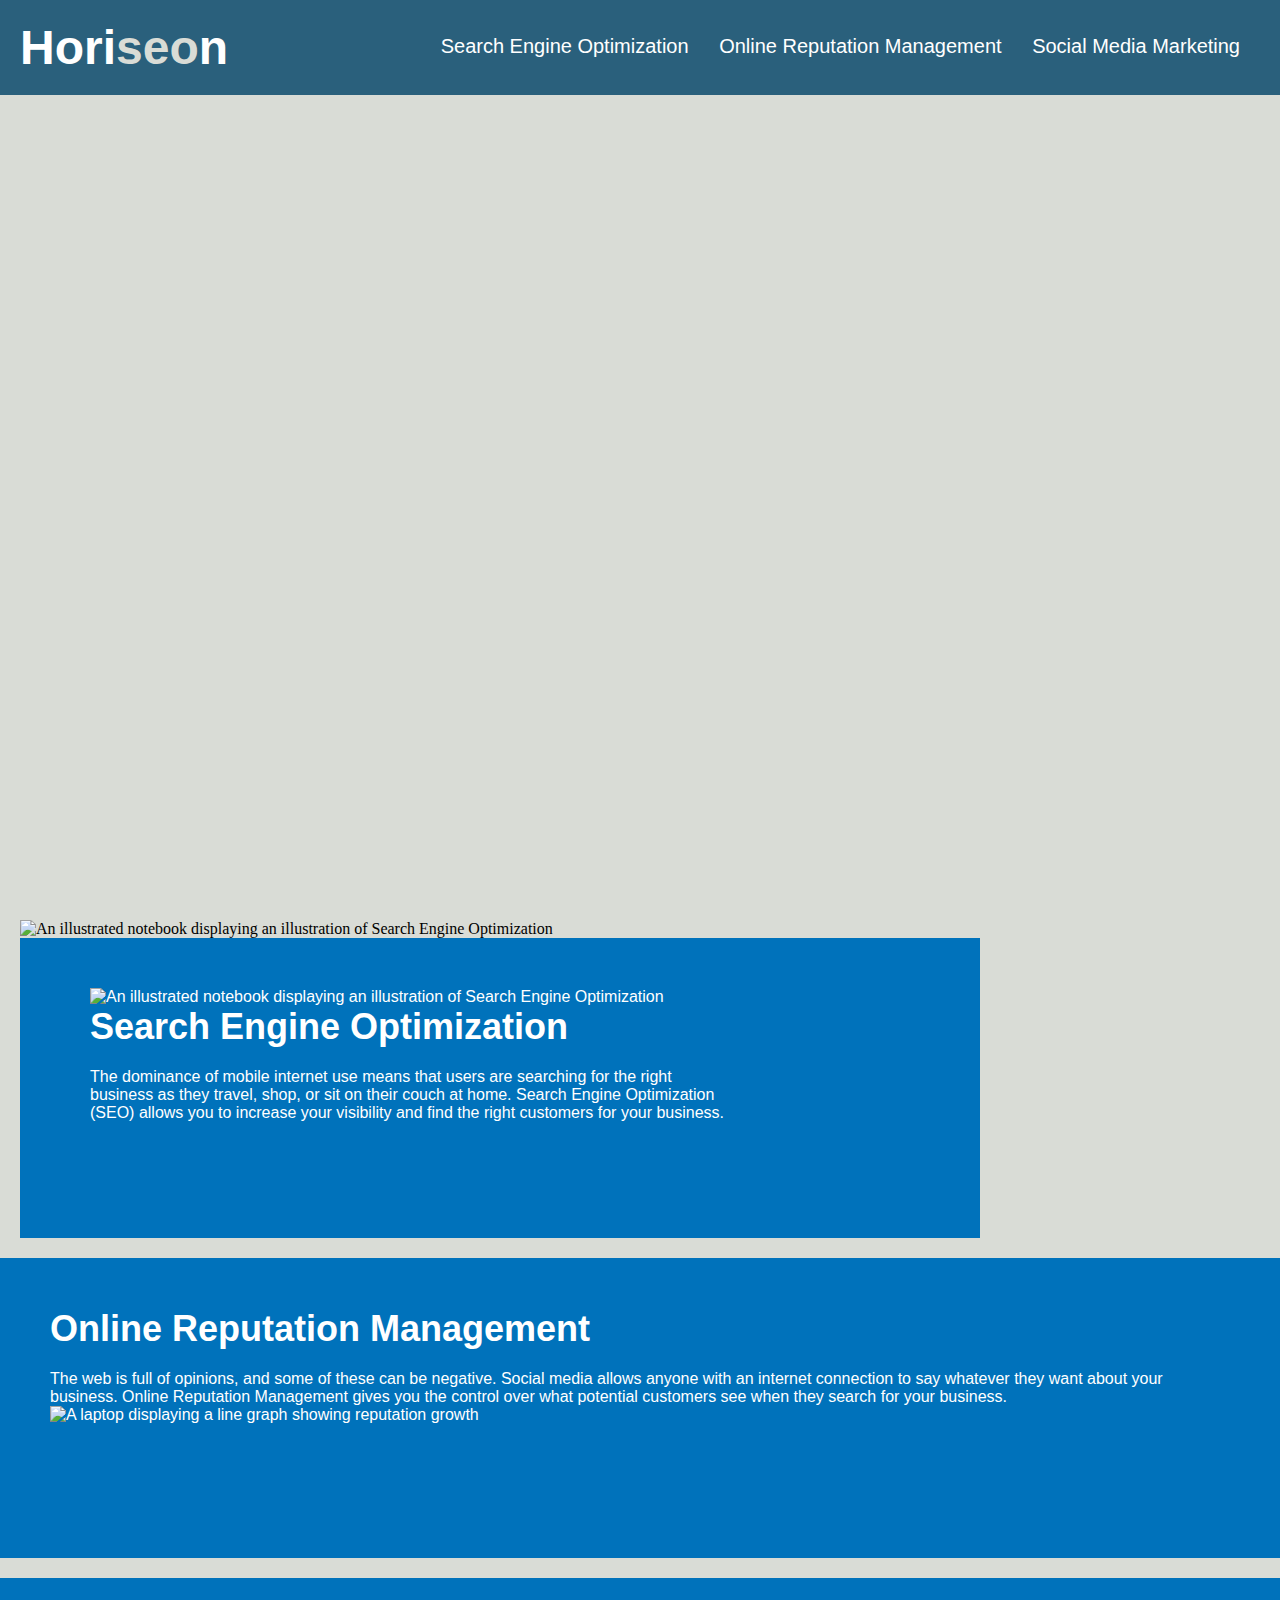
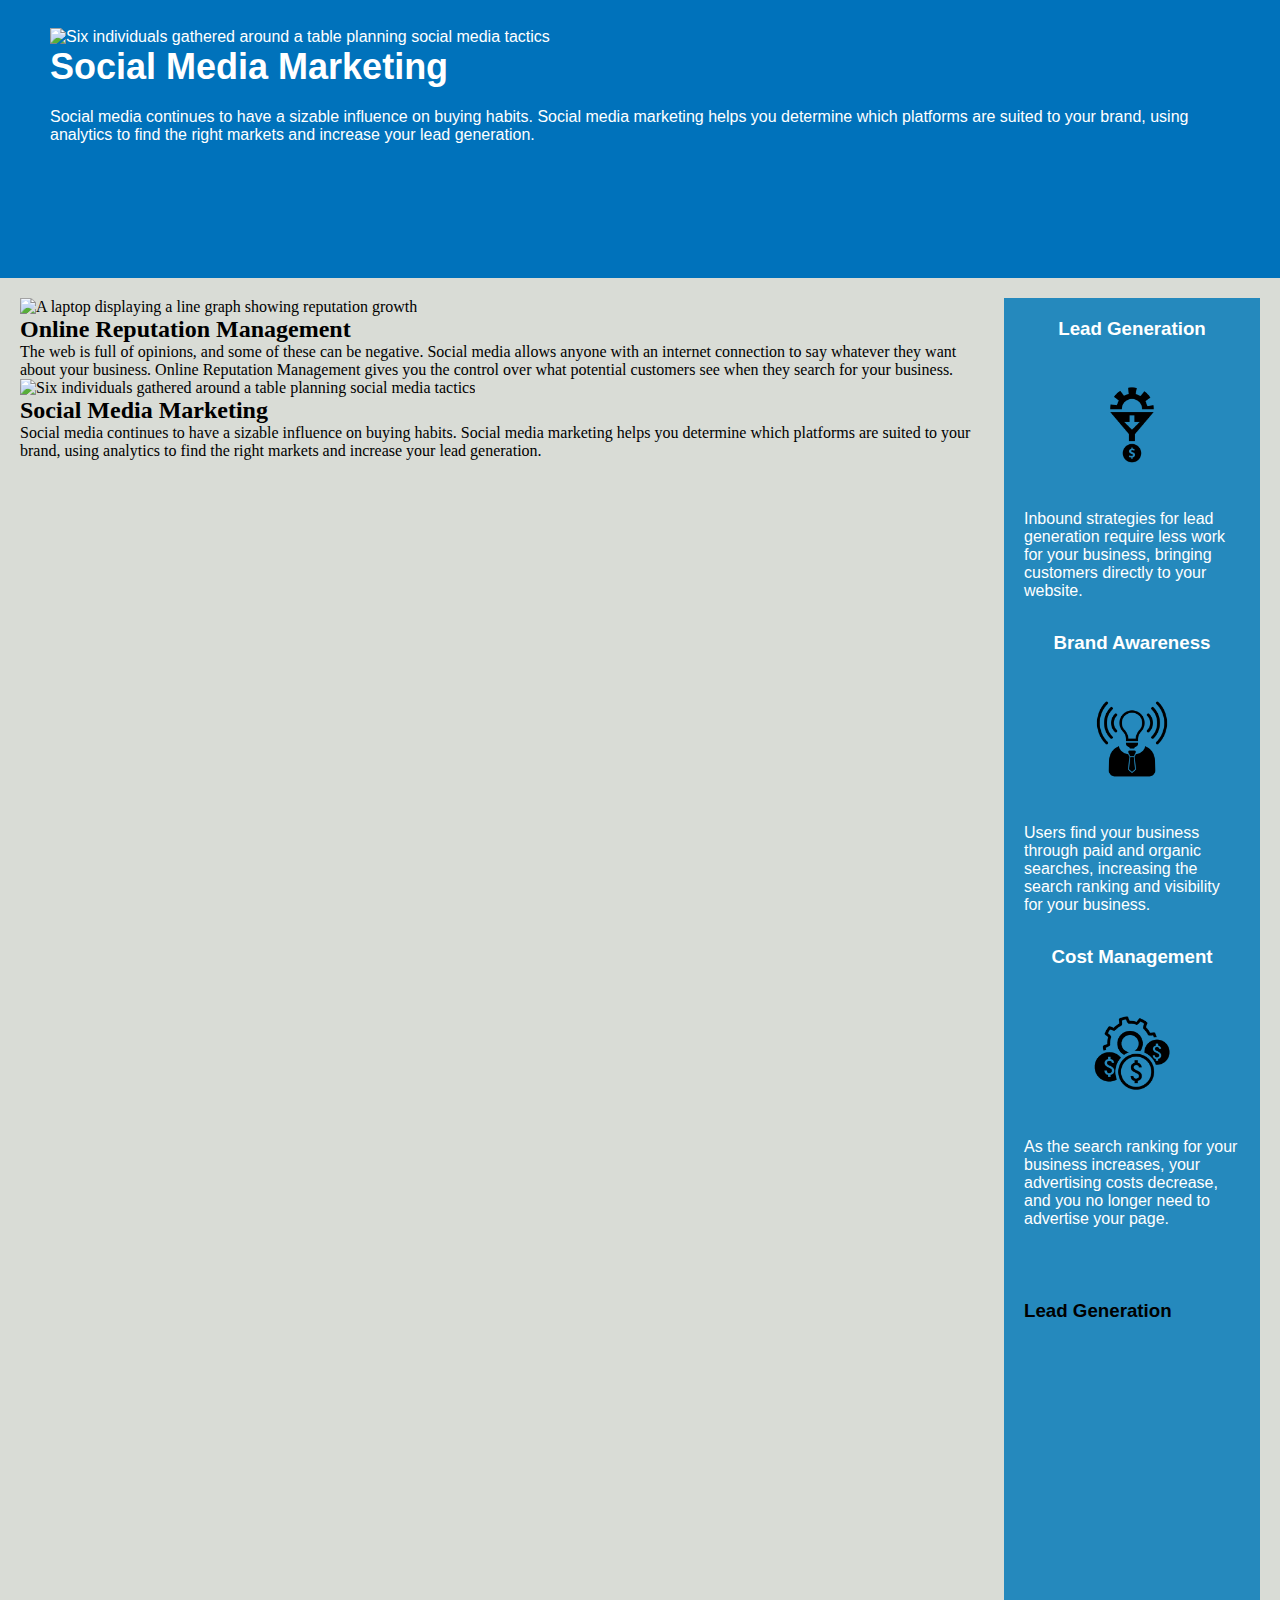
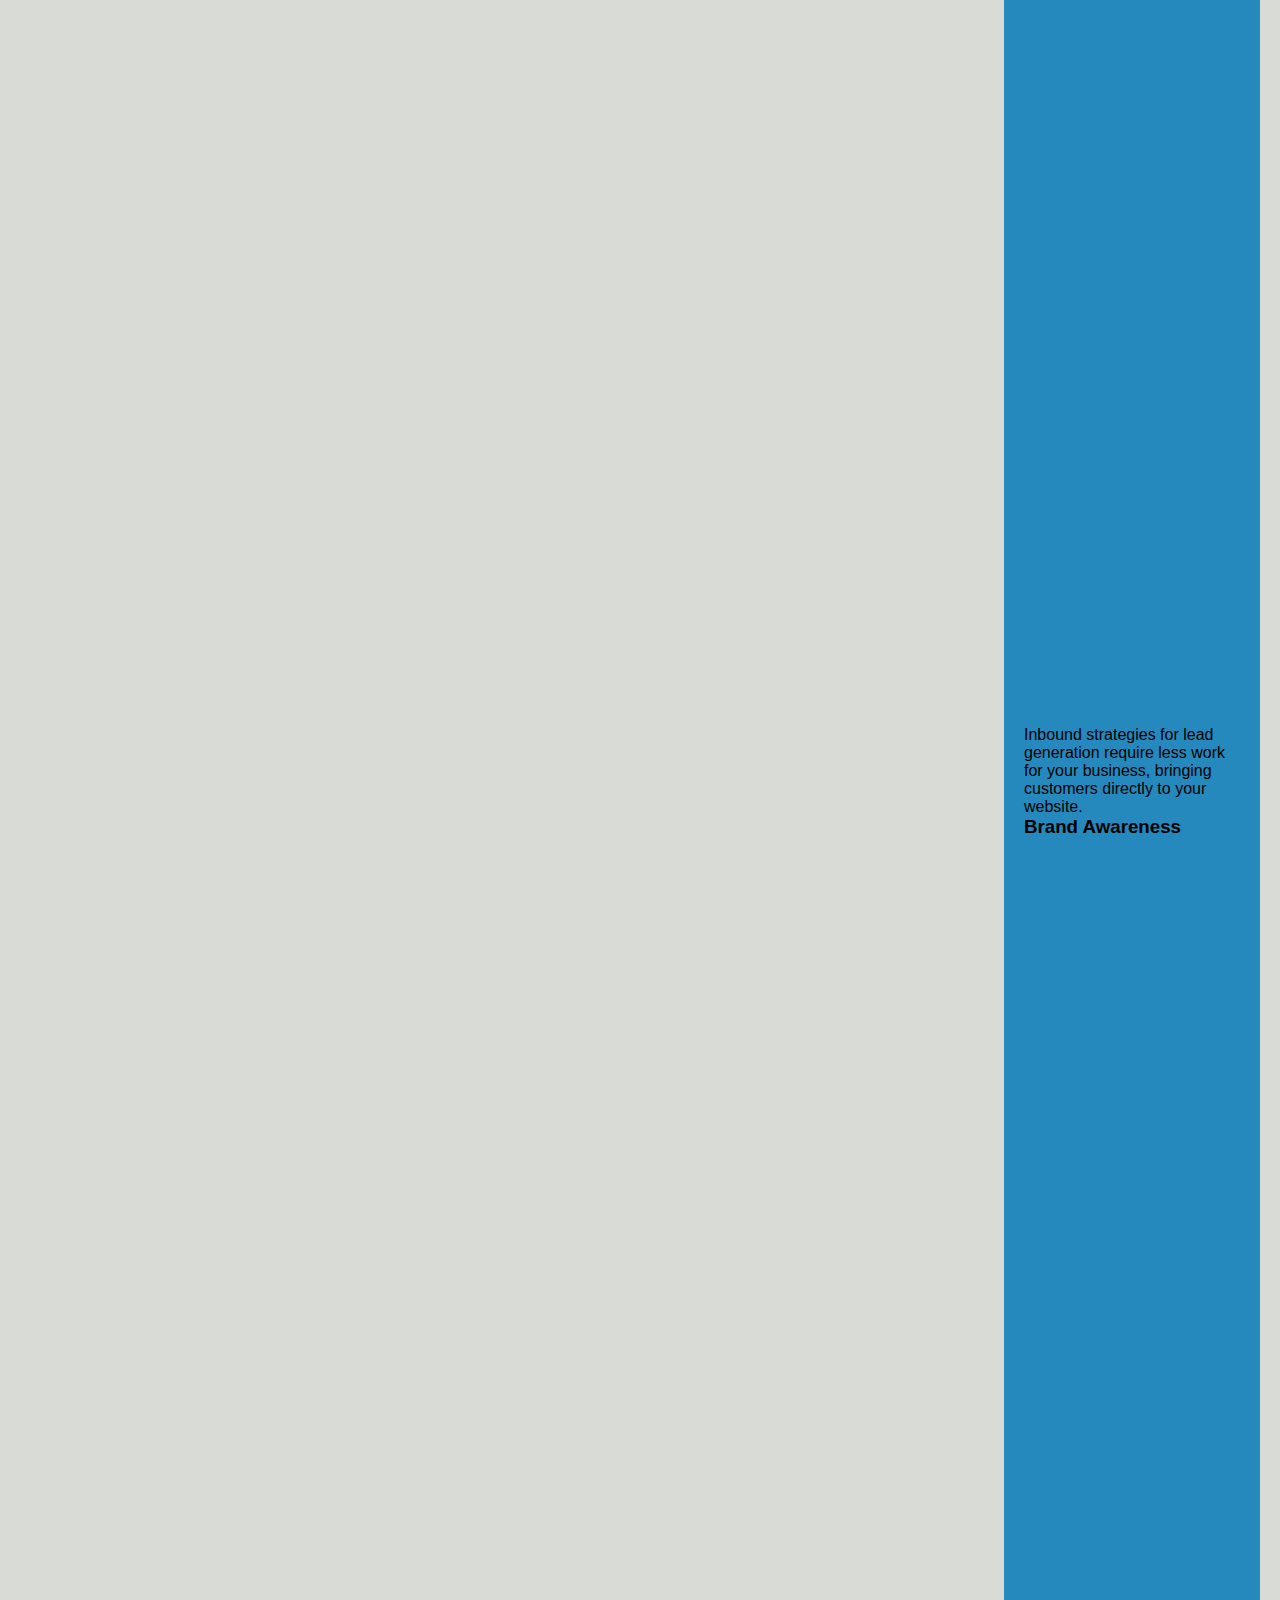
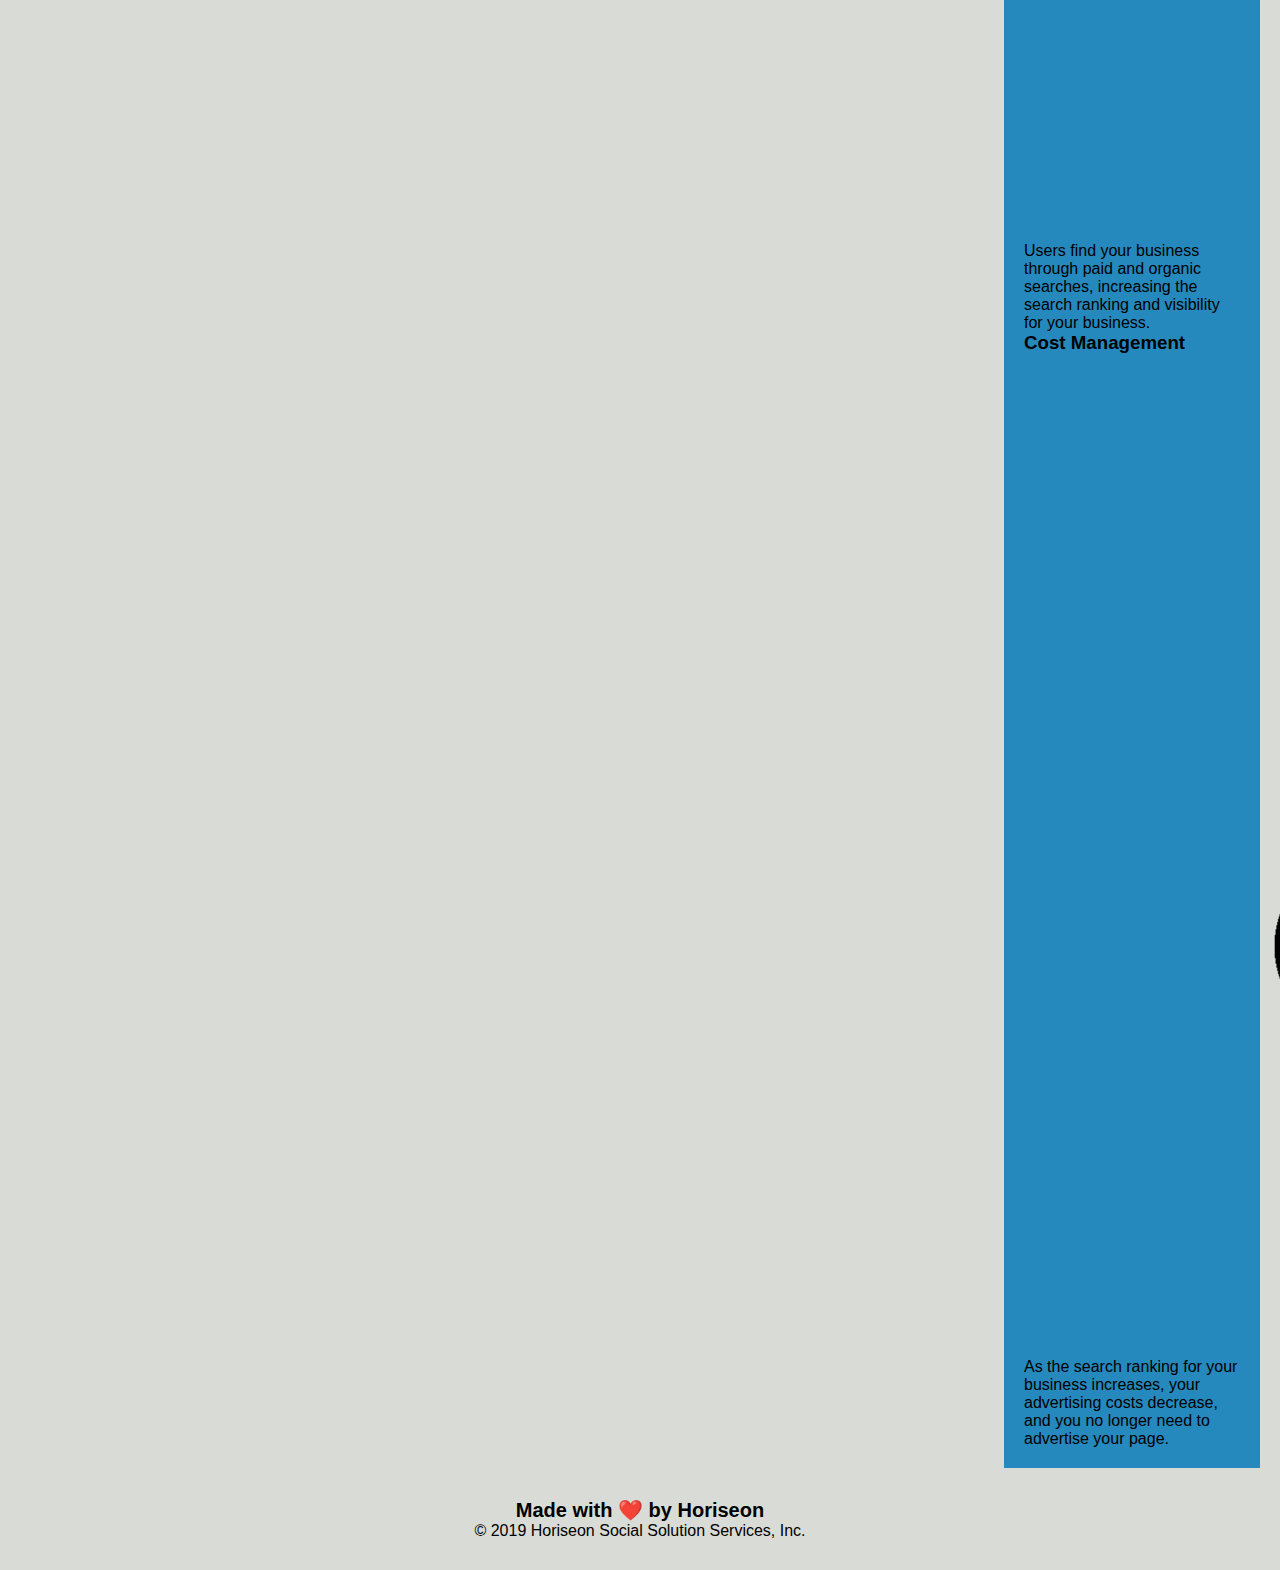
==== commit ea7afb92: "fixed HTML commit characters" ====
--- a/index.html
+++ b/index.html
@@ -7,14 +7,14 @@
     <title>Horiseon</title>
 </head>
 
-<<<<<<< HEAD
+
 <!-- Nav Bar -->
-=======
-<<<<<<< HEAD
-=======
+
+
+
 <!-- Nav Bar -->
->>>>>>> master
->>>>>>> development
+
+
 <body>
     <header>
         <h1>Hori<span class="seo">seo</span>n</h1>
@@ -35,30 +35,30 @@
     
     <section class="hero"></section>
     
-<<<<<<< HEAD
-=======
-<<<<<<< HEAD
+
+
+
     <article class="content">
       <img src="./assets/images/search-engine-optimization.jpg" alt="An illustrated notebook displaying an illustration of Search Engine Optimization" />
         <div id="search-engine-optimization" class="search-engine-optimization">
-=======
->>>>>>> development
+
+
    <!-- Content Information Begins -->
     <section id="search-engine-optimization" class="content">
       <img src="./assets/images/search-engine-optimization.jpg" alt="An illustrated notebook displaying an illustration of Search Engine Optimization" />
         <div class="content-information text-right">
-<<<<<<< HEAD
-=======
->>>>>>> master
->>>>>>> development
+
+
+
+
           <h2>Search Engine Optimization</h2>
             <p>
                 The dominance of mobile internet use means that users are searching for the right business as they travel, shop, or sit on their couch at home. Search Engine Optimization (SEO) allows you to increase your visibility and find the right customers for your business.
             </p>
         </div>
-<<<<<<< HEAD
-=======
-<<<<<<< HEAD
+
+
+
     </article>
         
      <article id="online-reputation-management" class="online-reputation-management">
@@ -101,8 +101,8 @@
             </p>
         </div>
     </section>
-=======
->>>>>>> development
+
+
     </section>
 
          <!-- Benefits Section Begins -->
@@ -157,24 +157,24 @@
     <!-- Content Information Ends -->
     
     <!-- Footer Begins-->
-<<<<<<< HEAD
-=======
->>>>>>> master
->>>>>>> development
+
+
+
+
     <footer>
         <h2>Made with ❤️️ by Horiseon</h2>
         <p>
             &copy; 2019 Horiseon Social Solution Services, Inc.
         </p>
     </footer>
-<<<<<<< HEAD
+
     <!-- Footer Ends-->
-=======
-<<<<<<< HEAD
-=======
+
+
+
     <!-- Footer Ends-->
->>>>>>> master
->>>>>>> development
+
+
 </body>
 
 </html>
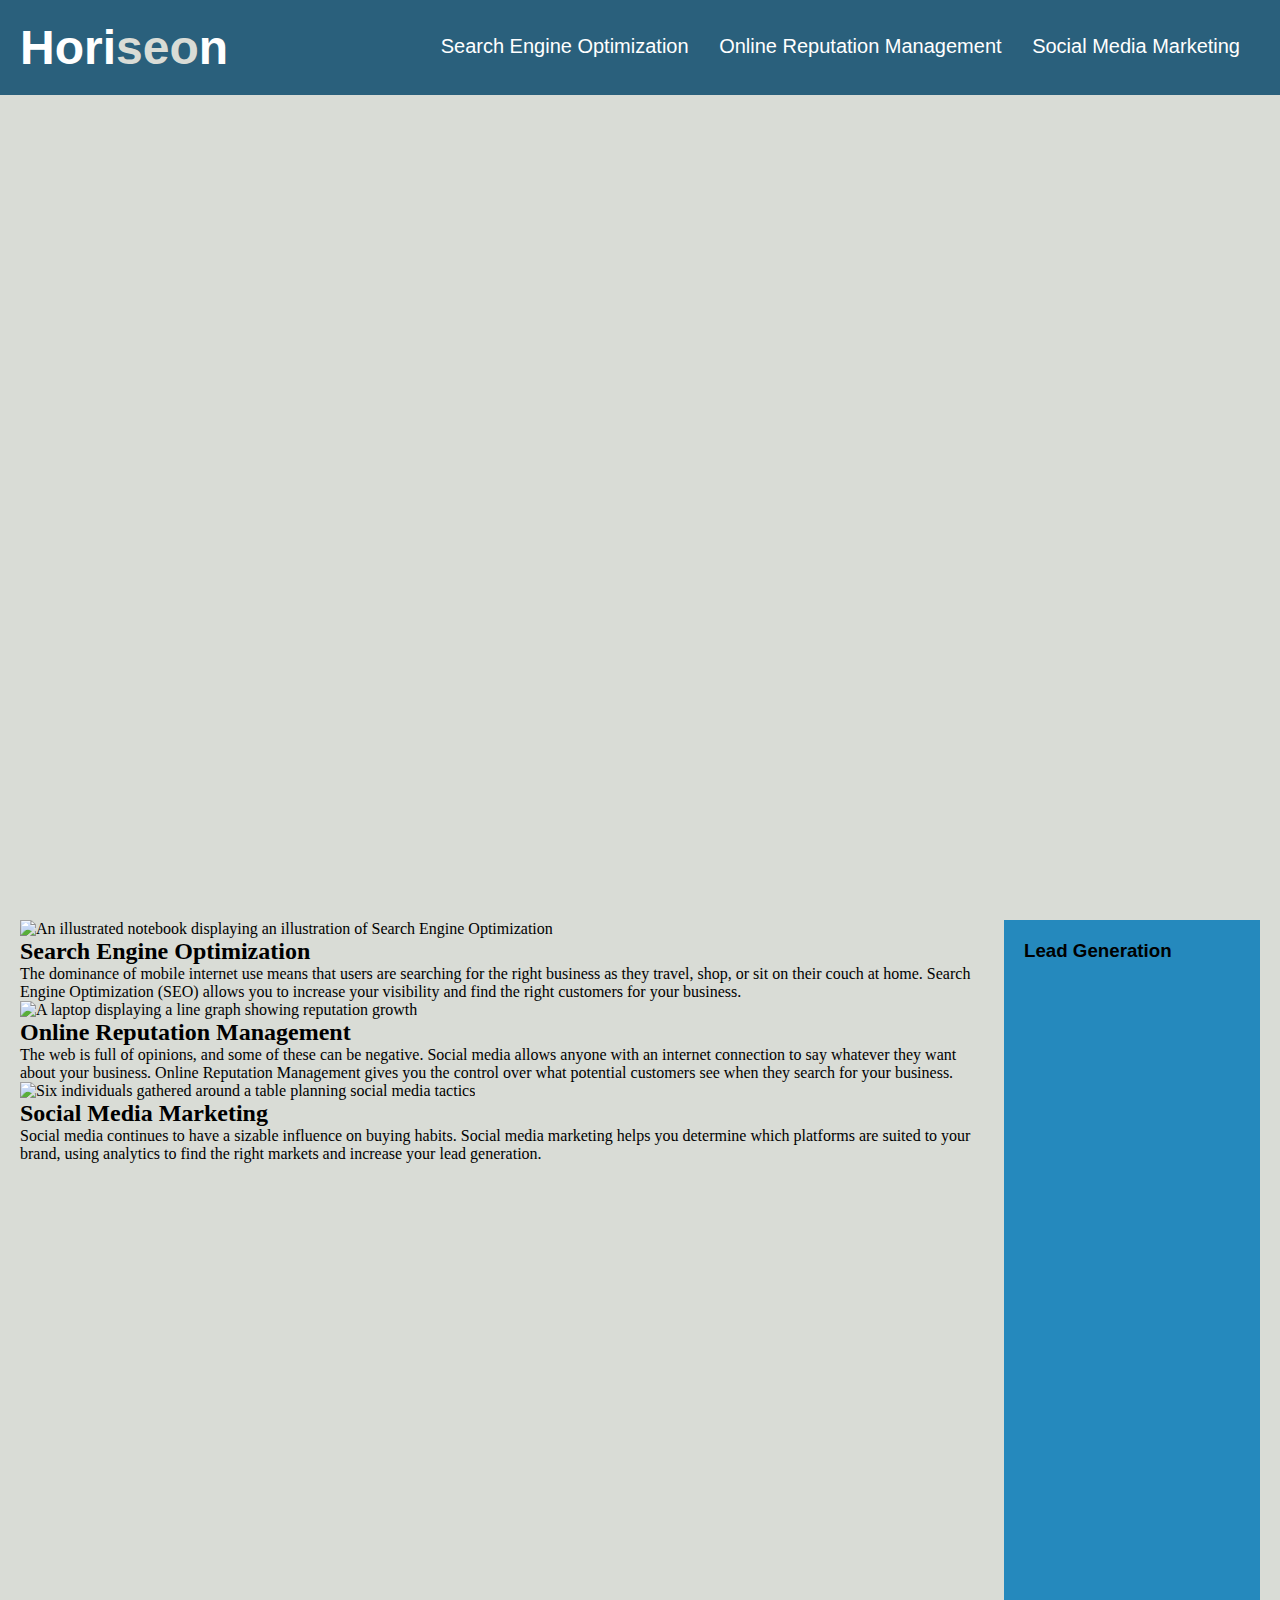
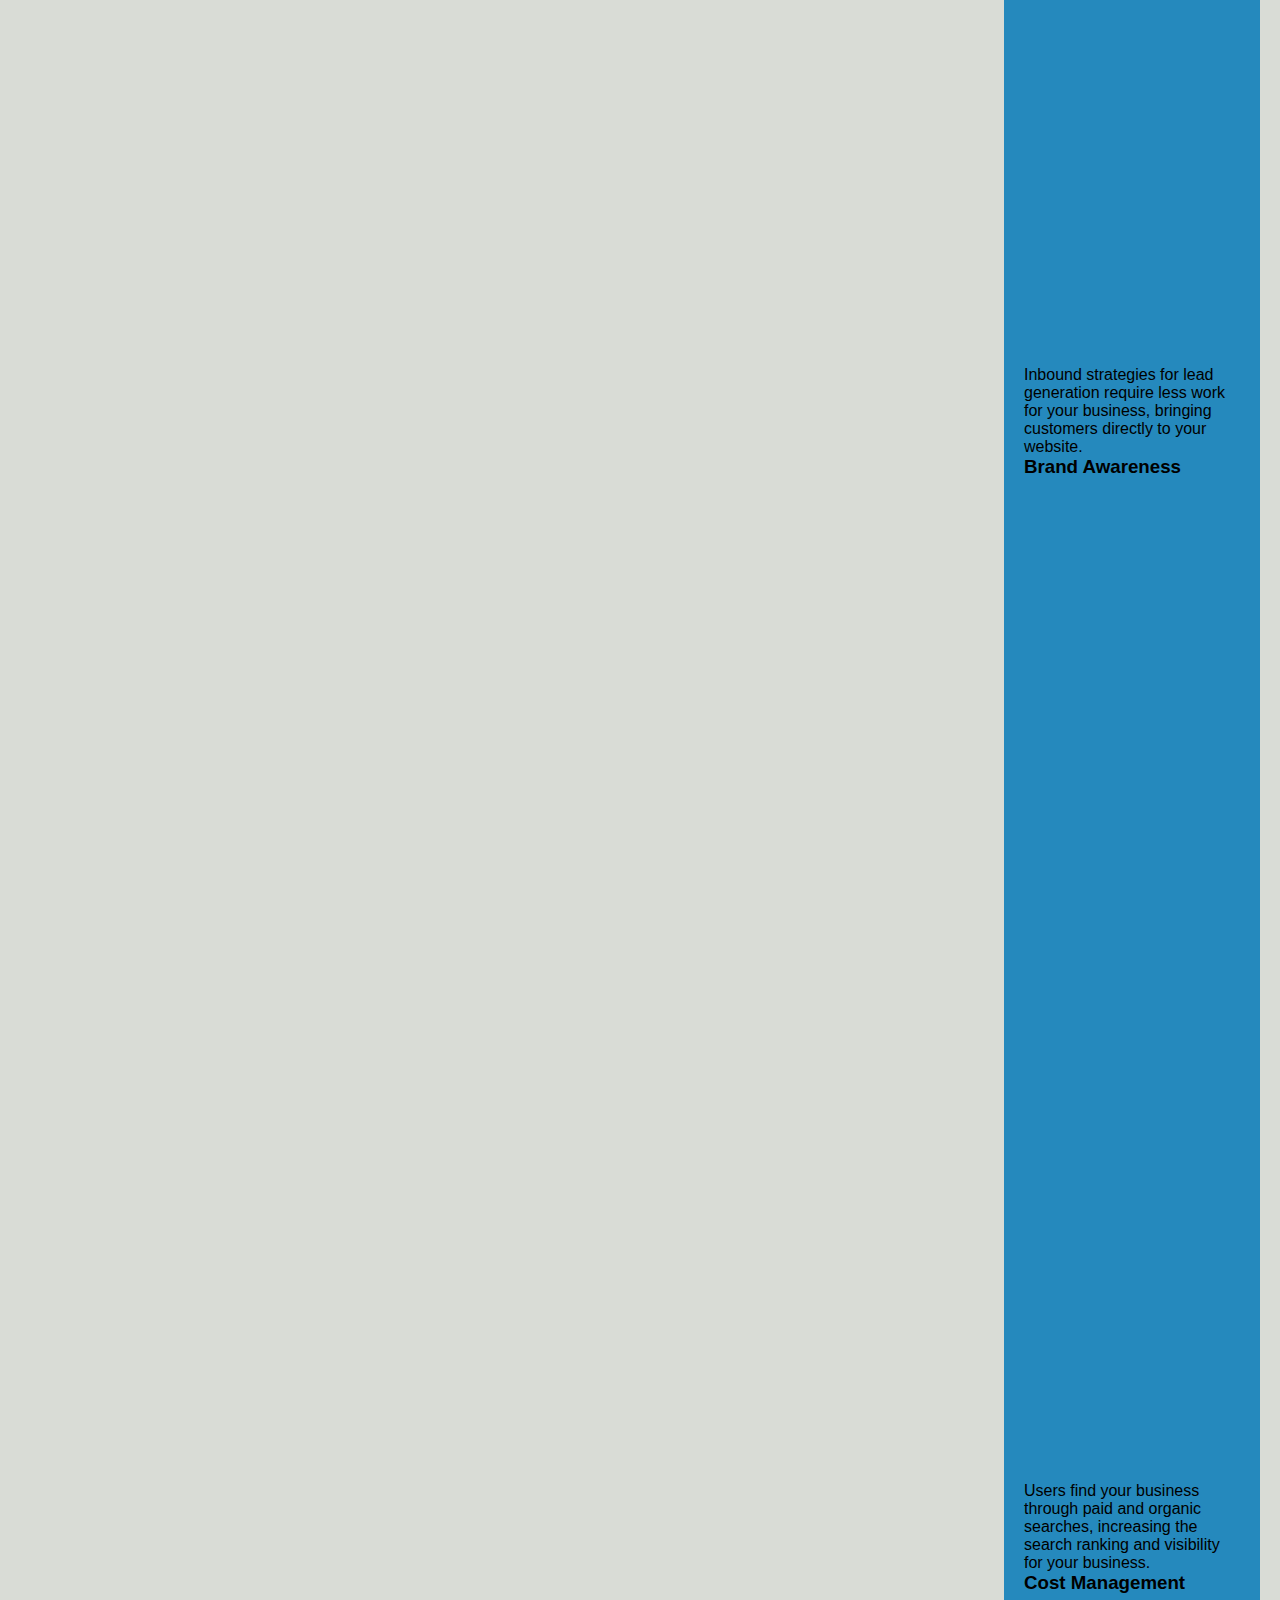
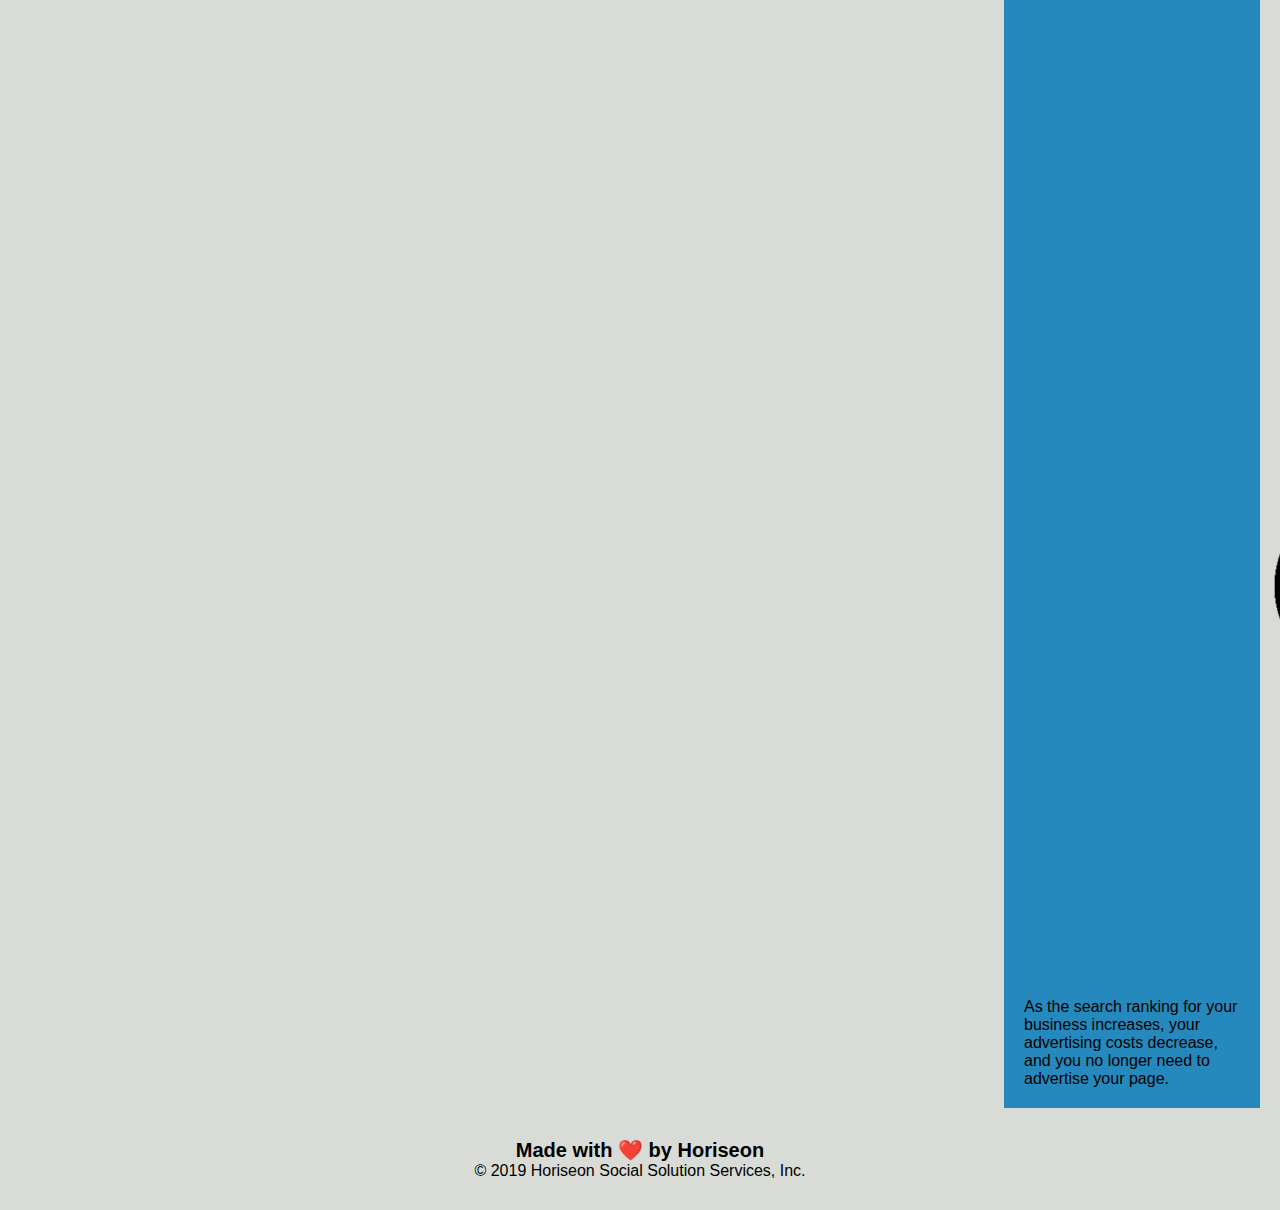
==== commit 3cfacea7: "index.html duplicate comment removed." ====
--- a/index.html
+++ b/index.html
@@ -7,14 +7,7 @@
     <title>Horiseon</title>
 </head>
 
-
 <!-- Nav Bar -->
-
-
-
-<!-- Nav Bar -->
-
-
 <body>
     <header>
         <h1>Hori<span class="seo">seo</span>n</h1>
@@ -35,74 +28,15 @@
     
     <section class="hero"></section>
     
-
-
-
-    <article class="content">
-      <img src="./assets/images/search-engine-optimization.jpg" alt="An illustrated notebook displaying an illustration of Search Engine Optimization" />
-        <div id="search-engine-optimization" class="search-engine-optimization">
-
-
    <!-- Content Information Begins -->
     <section id="search-engine-optimization" class="content">
       <img src="./assets/images/search-engine-optimization.jpg" alt="An illustrated notebook displaying an illustration of Search Engine Optimization" />
         <div class="content-information text-right">
-
-
-
-
           <h2>Search Engine Optimization</h2>
             <p>
                 The dominance of mobile internet use means that users are searching for the right business as they travel, shop, or sit on their couch at home. Search Engine Optimization (SEO) allows you to increase your visibility and find the right customers for your business.
             </p>
         </div>
-
-
-
-    </article>
-        
-     <article id="online-reputation-management" class="online-reputation-management">
-            <h2>Online Reputation Management</h2>
-            <p>
-                The web is full of opinions, and some of these can be negative. Social media allows anyone with an internet connection to say whatever they want about your business. Online Reputation Management gives you the control over what potential customers see when they search for your business.
-            </p>
-            <img src="./assets/images/online-reputation-management.jpg" alt="A laptop displaying a line graph showing reputation growth" />
-        </article>
-        
-        <article id="social-media-marketing" class="social-media-marketing">
-            <img src="./assets/images/social-media-marketing.jpg" alt="Six individuals gathered around a table planning social media tactics" />
-            <h2>Social Media Marketing</h2>
-            <p>
-                Social media continues to have a sizable influence on buying habits. Social media marketing helps you determine which platforms are suited to your brand, using analytics to find the right markets and increase your lead generation.
-            </p>
-        </div>
-    </article>
-    
-    <div class="benefits">
-        <div class="benefit-lead">
-            <h3>Lead Generation</h3>
-            <img src="./assets/images/lead-generation.png" alt="#" />
-            <p>
-                Inbound strategies for lead generation require less work for your business, bringing customers directly to your website.
-            </p>
-        </div>
-        <div class="benefit-brand">
-            <h3>Brand Awareness</h3>
-            <img src="./assets/images/brand-awareness.png" alt="#" />
-            <p>
-                Users find your business through paid and organic searches, increasing the search ranking and visibility for your business.
-            </p>
-        </div>
-        <section class="benefit-cost">
-            <h3>Cost Management</h3>
-            <img src="./assets/images/cost-management.png" alt="#" />
-            <p>
-                As the search ranking for your business increases, your advertising costs decrease, and you no longer need to advertise your page.
-            </p>
-        </div>
-    </section>
-
-
     </section>
 
          <!-- Benefits Section Begins -->
@@ -157,24 +91,14 @@
     <!-- Content Information Ends -->
     
     <!-- Footer Begins-->
-
-
-
-
     <footer>
         <h2>Made with ❤️️ by Horiseon</h2>
         <p>
             &copy; 2019 Horiseon Social Solution Services, Inc.
         </p>
     </footer>
-
     <!-- Footer Ends-->
-
-
-
-    <!-- Footer Ends-->
-
-
 </body>
 
 </html>
+
